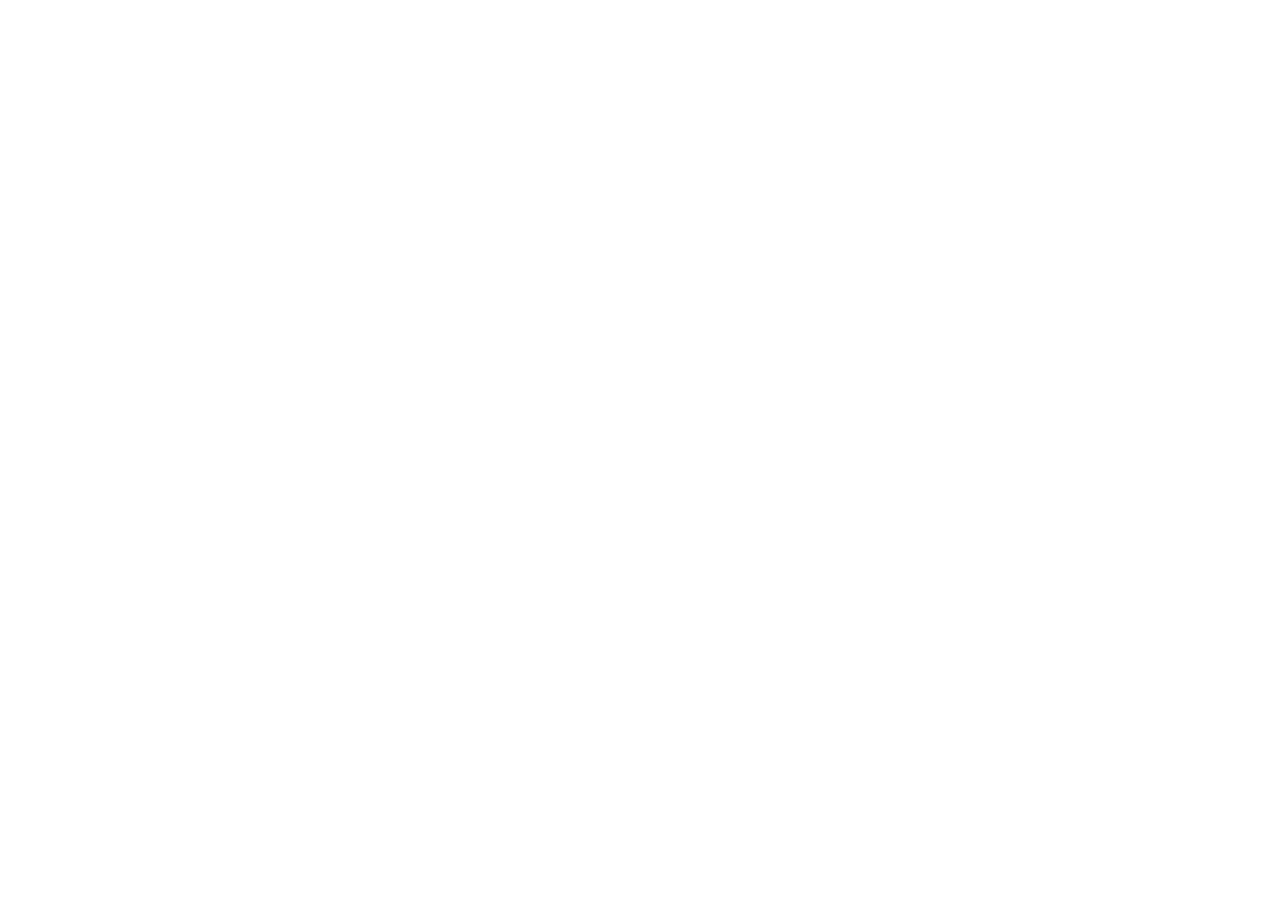
==== about.html @ 6db09e7f "Add files via upload" ====
<!DOCTYPE html>
<html lang="en">
<head>
	<!-- Global site tag (gtag.js) - Google Analytics -->
	<script>
		(function(i,s,o,g,r,a,m){i['GoogleAnalyticsObject']=r;i[r]=i[r]||function(){
		(i[r].q=i[r].q||[]).push(arguments)},i[r].l=1*new Date();a=s.createElement(o),
		m=s.getElementsByTagName(o)[0];a.async=1;a.src=g;m.parentNode.insertBefore(a,m)
		})(window,document,'script','https://www.google-analytics.com/analytics.js','ga');
		
		ga('create', 'code_here', 'auto');
		ga('send', 'pageview');
	</script>
    
    <title>Montoya - Creative Portfolio Template</title>
    <meta name="viewport" content="width=device-width, initial-scale=1.0" />
    <meta name="description" content="Download the best Creative Portfolio HTML Template in 2024" />
    <meta name="author" content="ClaPat Studio">
    <meta charset="UTF-8" />    
    <link rel="icon" type="image/ico" href="favicon.ico" />
    <link href="style.css" rel="stylesheet" />
    <link href="css/all.min.css" rel="stylesheet" />
    <link href="https://fonts.googleapis.com/css?family=Poppins:300,400,500,600,700" rel="stylesheet">
    <link href="https://fonts.googleapis.com/css2?family=Six+Caps&display=swap" rel="stylesheet">  
   
</head>


<body class="hidden hidden-ball smooth-scroll rounded-borders" data-primary-color="#8c6144">

	
	<main>		
        <!-- Preloader -->
        <div class="preloader-wrap" data-centerLine="Loading">
            <div class="outer">
                <div class="inner">                    
                    <div class="trackbar">
                    	<div class="preloader-intro">
                        	<span>Loading</span>
                        </div>
                        <div class="loadbar"></div>
                        <div class="percentage-wrapper"><div class="percentage" id="precent"></div></div>
                    </div>
                    
                    <div class="percentage-intro">Please wait, content is loading</div>                     
                </div>
            </div>
        </div>
        <!--/Preloader -->    
        
        <div class="cd-index cd-main-content">
    
        <!-- Page Content -->
        <div id="clapat-page-content" class="light-content" data-bgcolor="#0c0c0c">
            
            <!-- Header -->
            <header class="fullscreen-menu invert-header" data-menucolor="#0c0c0c">
                <div id="header-container">
                
                
                <!-- Logo -->
                <div id="logo" class="hide-ball">
                    <a class="ajax-link" data-type="page-transition" href="index.html">
                        <img class="black-logo" src="images/logo.png" alt="ClaPat Logo">
                        <img class="white-logo" src="images/logo-white.png" alt="ClaPat Logo">
                    </a>
                </div>
                <!--/Logo -->
                            
                
                <!-- Navigation -->
                <nav> 
                	<div class="nav-height">
                        <div class="outer">
                            <div class="inner">           
                                <ul data-breakpoint="10025" class="flexnav">
                                    <li class="link menu-timeline"><a class="" href="#"><div class="before-span"><span data-hover="Portfolio">Portfolio</span></div></a>
                                        <ul>
                                            <li><a class="ajax-link" href="index.html" data-type="page-transition">Overlapping Gallery</a></li>
                                            <li><a class="ajax-link" href="index-showcase-grid.html" data-type="page-transition">Portfolio Grid</a></li>
                                            <li><a class="ajax-link" href="index-showcase-gallery.html" data-type="page-transition">Archive Gallery</a></li> 
                                        </ul>
                                    </li>
                                    <li class="link menu-timeline"><a class="ajax-link active" data-type="page-transition" href="about.html"><div class="before-span"><span data-hover="About">About</span></div></a></li>
                                    <li class="link menu-timeline"><a class="ajax-link" data-type="page-transition" href="contact.html"><div class="before-span"><span data-hover="Contact">Contact</span></div></a></li>
                                    <li class="link menu-timeline"><a class="" href="#"><div class="before-span"><span data-hover="More">More</span></div></a>
                                        <ul>
                                            <li><a class="ajax-link" href="typography.html" data-type="page-transition">Typography</a></li>                                         
                                            <li><a class="ajax-link" href="multimedia.html" data-type="page-transition">Multimedia</a></li>
                                            <li><a class="ajax-link" href="shortcodes.html" data-type="page-transition">Shortcodes</a></li>
                                        </ul>
                                    </li>
                                </ul>            
                            </div>
                        </div> 
                    </div>          
                </nav>
                <!--/Navigation -->
                
                
                <!-- Menu Burger -->
                <div class="button-wrap right menu burger-lines">
                    <div class="icon-wrap parallax-wrap">
                        <div class="button-icon parallax-element">
                            <div id="burger-wrapper">
                                <div id="menu-burger">
                                    <span></span>
                                    <span></span>
                                    <span></span>
                                </div>
                            </div>
                        </div>
                    </div>
                    <div class="button-text sticky right"><span data-hover="Menu">Menu</span></div> 
                </div>
                <!--/Menu Burger -->
            
                </div>
            </header>
            <!--/Header -->
            
            
            
            <!-- Content Scroll -->
            <div id="content-scroll">
            
            
                <!-- Main -->
                <div id="main">
                
                    <!-- Hero Section -->
                    <div id="hero">
                        <div id="hero-styles">
                            <div id="hero-caption" class="content-full-width parallax-scroll-caption text-align-center height-title">
                                <div class="inner">                                    
                                    <h1 class="hero-title caption-timeline primary-font-title"><span>Our Studio</span></h1>
                                    <div class="hero-subtitle caption-timeline">
                                    	<span>WE ARE A CREATIVE STUDIO, SPECIALIZED IN STRATEGY, BRANDING <br class="destroy"> DESIGN, AND DEVELOPMENT. OUR WORK IS ALWAYS AT THE INTERSECTION <br class="destroy"> OF DESIGN AND TECHNOLOGY.</span>
                                    </div>                                   
                                </div>
                            </div>
                            <div id="hero-footer">
                            	<div class="hero-footer-left">
                                	<div class="button-wrap right scroll-down">
                                        <div class="icon-wrap parallax-wrap">
                                            <div class="button-icon parallax-element">
                                                <i class="fa-solid fa-angle-down"></i>
                                            </div>
                                        </div>
                                        <div class="button-text sticky right"><span data-hover="Scroll to Explore">Scroll to Explore</span></div> 
                                    </div>
                                </div>
                                <div class="hero-footer-right">
                    				<div id="info-text">Our Short Story</div>
                                </div>
                            </div>                                  
                        </div>
                    </div>                      
                    <!--/Hero Section -->   
                         
                    
                    <!-- Main Content -->
                    <div id="main-content">
                        <!-- Main Page Content -->
                        <div id="main-page-content" class="content-max-width">
                            
                            
                            <!-- Row -->
                            <div class="content-row dark-section" data-bgcolor="#0c0c0c">
                            
                            	<div class="clipped-image-wrapper">
                                
                                	<div class="clipped-image-pin">                                    	
                                        <div class="clipped-image">
                                            <img src="images/about.jpg" alt="Image Title">
                                            <div class="content-video-wrapper">
                                                <video loop muted playsinline class="bgvid">
                                                    <source src="images/about.mp4" type="video/mp4">
                                                </video>
                                            </div>
                                            <div class="clipped-image-gradient"></div>
                                        </div>
                                    </div>
                                    
                                    <div class="clipped-image-content text-align-center content-full-width">
                                		
                                        
                                    </div>
                                
                                </div>
                                
                            </div> 
                            <!--/Row -->
                            
                            
                            <!-- Row -->
                            <div class="content-row text-align-center dark-section" data-bgcolor="#0c0c0c">
                            
                            
                            	<div class="move-thumbs-wrapper">
                                
                                	<div class="start-thumbs-caption">
                                    	<h2 class="primary-font-title big-title has-mask-fill">Recognitions</h2>
                                        <p>OUR PRESTIGIOUS DESIGN AWARDS</p>
                                    </div>
                                
                                    
                                            
                                    <div class="start-thumbs-wrapper">
                                    
                                        <div class="start-move-thumb" data-start="top 120%" data-stop="600%">
                                            <div class="move-thumb-inner">                                                    
                                                <div class="section-image">
                                                    <img src="images/aw01.jpg" class="item-image" alt="">
                                                </div>
                                            </div>
                                        </div>
                                        
                                        <div class="start-move-thumb" data-start="top 90%" data-stop="1100%">
                                            <div class="move-thumb-inner">                                                    
                                                <div class="section-image">
                                                    <img src="images/aw02.jpg" class="item-image" alt="">
                                                </div>
                                            </div>
                                        </div>
                                        
                                        <div class="start-move-thumb" data-start="top 90%" data-stop="400%">
                                            <div class="move-thumb-inner">                                                    
                                                <div class="section-image">
                                                    <img src="images/aw03.jpg" class="item-image" alt="">
                                                </div>
                                            </div>
                                        </div>
                                        
                                        <div class="start-move-thumb" data-start="top 120%" data-stop="600%">
                                            <div class="move-thumb-inner">                                                    
                                                <div class="section-image">
                                                    <img src="images/aw04.jpg" class="item-image" alt="">
                                                </div>
                                            </div>
                                        </div>                                        
                                        
                                        <div class="start-move-thumb" data-start="top 100%" data-stop="750%">
                                            <div class="move-thumb-inner">                                                    
                                                <div class="section-image">
                                                    <img src="images/aw05.jpg" class="item-image" alt="">
                                                </div>
                                            </div>
                                        </div>
                                                                                
                                        <div class="start-move-thumb" data-start="top 40%" data-stop="300%">
                                            <div class="move-thumb-inner">                                                    
                                                <div class="section-image">
                                                    <img src="images/aw06.jpg" class="item-image" alt="">
                                                </div>
                                            </div>
                                        </div>
                                    
                                    </div>
                                    
                                    
                                    <div class="end-thumbs-wrapper">
                                        <div class="end-move-thumb"></div>
                                        <div class="end-move-thumb"></div>
                                        <div class="end-move-thumb"></div>
                                        <div class="end-move-thumb"></div>
                                        <div class="end-move-thumb"></div>
                                        <div class="end-move-thumb"></div>
                                    </div>
                                    
                                </div>
                                
                                
                            </div> 
                            <!--/Row -->
                            
                            
                            
                            <!-- Row -->
                            <div class="content-row full row_padding_left row_padding_right row_padding_bottom text-align-center dark-section" data-bgcolor="#0c0c0c">
                                
                                <hr><hr><hr class="destroy">
                                <h2 class="big-title primary-font-title no-margins has-mask-fill">More Awards</h2>
                                <hr><hr><hr><hr class="destroy">
                                
                                <!-- Flex Lists --> 
                                <ul class="flex-lists-wrapper">                                                            
                                    <li class="flex-list link has-animation">
                                        <span class="flex-list-left">Awwwards</span>
                                        <span class="flex-list-center">Developer Award, Site of the Day, Honorable Mention</span>
                                        <span class="flex-list-right">x08 Awards</span>
                                    </li>
                                    <li class="flex-list link has-animation">
                                        <span class="flex-list-left">CSS Design Awards</span>
                                        <span class="flex-list-center">Website of the Day, Special Kudos</span>
                                        <span class="flex-list-right">x06 Awards</span>
                                    </li>
                                    <li class="flex-list link has-animation">
                                    	<span class="flex-list-left">Behance</span>
                                        <span class="flex-list-center">Featured UX/UI and XD Design</span>
                                        <span class="flex-list-right">x04 Awards</span>
                                    </li>
                                    <li class="flex-list link has-animation">
                                        <span class="flex-list-left">CSS Light</span>
                                        <span class="flex-list-center">Featured Website, Featured Design</span>
                                        <span class="flex-list-right">x12 Awards</span>
                                    </li>
                                    <li class="flex-list link has-animation">
                                        <span class="flex-list-left">FWA Awards</span>
                                        <span class="flex-list-center">FWA of the day, FWA of the month</span>
                                        <span class="flex-list-right">x04 Awards</span>
                                    </li>
                                    <li class="flex-list link has-animation">
                                        <span class="flex-list-left">One Page Love</span>
                                        <span class="flex-list-center">Site of the Day</span>
                                        <span class="flex-list-right">x10 Awards</span>
                                    </li>
                                    <li class="flex-list link has-animation">
                                        <span class="flex-list-left">SiteInspire</span>
                                        <span class="flex-list-center">Featured Website</span>
                                        <span class="flex-list-right">x08 Awards</span>
                                    </li>
                                    <li class="flex-list link has-animation">
                                        <span class="flex-list-left">CSS Winner</span>
                                        <span class="flex-list-center">Site of the Day, Special Mention</span>
                                        <span class="flex-list-right">x12 Awards</span>
                                    </li>                        
                                </ul>
                                
                                <hr class="destroy">
                            
                            </div> 
                            <!--/Row -->
							
							
                            
                        
                        
                            <!-- Row -->
                            <div class="content-row row_padding_top row_padding_bottom light-section change-header-color has-clip-path" data-bgcolor="#fff">
                                
                                <hr class="destroy"><hr class="destroy">
                                
								
								<div class="pinned-section">
                                    <div class="pinned-element left">
                                        <h2 class="big-title primary-font-title no-margins"><span class="has-mask-fill">Our</span><br><span class="has-mask-fill">Services</span></h2>
                                    </div>
                                    
                                    <div class="scrolling-element right">
                                    	<dl class="accordion has-animation">
											<dt>
												<span class="link"><div>Web Design</div></span>
												<div class="acc-icon-wrap parallax-wrap">
													<div class="acc-button-icon parallax-element">
														<i class="fa fa-arrow-right"></i>
													</div>
												</div>
											</dt>
											<dd class="accordion-content">We create stunning and user-friendly websites that make a lasting impression and drive conversions.</dd>

											<dt>
												<span class="link"><div>Mobile App Development</div></span>
												<div class="acc-icon-wrap parallax-wrap">
													<div class="acc-button-icon parallax-element">
														<i class="fa fa-arrow-right"></i>
													</div>
												</div>
											</dt>
											<dd class="accordion-content">Our team crafts innovative and feature-rich mobile applications that cater to the needs of modern users.</dd>

											<dt>
												<span class="link"><div>E-Commerce Solutions</div></span>
												<div class="acc-icon-wrap parallax-wrap">
													<div class="acc-button-icon parallax-element">
														<i class="fa fa-arrow-right"></i>
													</div>
												</div>
											</dt>
											<dd class="accordion-content">We build seamless online shopping experiences that empower businesses to reach customers globally.</dd>

											<dt>
												<span class="link"><div>Digital Marketing</div></span>
												<div class="acc-icon-wrap parallax-wrap">
													<div class="acc-button-icon parallax-element">
														<i class="fa fa-arrow-right"></i>
													</div>
												</div>
											</dt>
											<dd class="accordion-content">Our strategic digital marketing campaigns help businesses amplify their online presence and achieve their growth goals.</dd>

											<dt>
												<span class="link"><div>UI/UX Design</div></span>
												<div class="acc-icon-wrap parallax-wrap">
													<div class="acc-button-icon parallax-element">
														<i class="fa fa-arrow-right"></i>
													</div>
												</div>
											</dt>
											<dd class="accordion-content">We design intuitive and visually appealing user interfaces that enhance user experiences and streamline interactions.</dd>

											<dt>
												<span class="link"><div>Brand Strategy</div></span>
												<div class="acc-icon-wrap parallax-wrap">
													<div class="acc-button-icon parallax-element">
														<i class="fa fa-arrow-right"></i>
													</div>
												</div>
											</dt>
											<dd class="accordion-content"> Our brand strategists develop strong and compelling brand identities that resonate with target audiences.</dd>

											<dt>
												<span class="link"><div>SEO Optimization</div></span>
												<div class="acc-icon-wrap parallax-wrap">
													<div class="acc-button-icon parallax-element">
														<i class="fa fa-arrow-right"></i>
													</div>
												</div>
											</dt>
											<dd class="accordion-content">We optimize websites to improve search engine visibility, driving organic traffic and increasing online visibility.</dd>

											<dt>
												<span class="link"><div>Social Media Management</div></span>
												<div class="acc-icon-wrap parallax-wrap">
													<div class="acc-button-icon parallax-element">
														<i class="fa fa-arrow-right"></i>
													</div>
												</div>
											</dt>
											<dd class="accordion-content">Our social media experts manage and curate engaging content, fostering meaningful connections with audiences.</dd>

											<dt>
												<span class="link"><div>Content Creation</div></span>
												<div class="acc-icon-wrap parallax-wrap">
													<div class="acc-button-icon parallax-element">
														<i class="fa fa-arrow-right"></i>
													</div>
												</div>
											</dt>
											<dd class="accordion-content">Our creative team produces compelling and impactful content that tells your brand's story and captivates your audience.</dd>

											<dt>
												<span class="link"><div>Data Analytics</div></span>
												<div class="acc-icon-wrap parallax-wrap">
													<div class="acc-button-icon parallax-element">
														<i class="fa fa-arrow-right"></i>
													</div>
												</div>
											</dt>
											<dd class="accordion-content">We analyze data to uncover valuable insights and guide data-driven decision-making for business growth and success.</dd>
                                    	</dl>    
                                    </div>
                                </div>
                                
                               <hr class="destroy">
                                
                            </div> 
                            <!--/Row -->
                           
                           
                            <!-- Row -->
                            <div class="content-row full row_padding_top row_padding_left row_padding_right text-align-center dark-section" data-bgcolor="#0c0c0c">
                            
                            	<h2 class="big-title primary-font-title"><span class="has-mask-fill">Collaborators</span></h2>
                                <p>WE DEVELOP GORGEOUS AND MEMORABLE <br class="destroy"> PROJECTS FOR OUR CLIENTS.</p>
                                <hr><hr>
                                
                                
                            
                            </div> 
                            <!--/Row -->
                            
                            
                            <!-- Row -->
                            <div class="content-row full row_padding_bottom dark-section" data-bgcolor="#0c0c0c">
                            
                                <div class="moving-gallery bw-gallery">
                                    <ul class="wrapper-gallery">
                                        <li class="link">
                                            <a target="_blank" href="https://www.clapat.com/"><img src="images/client-05.png" alt="client"></a>
                                            <div class="moving-gallery-caption">Karioca Studio</div>                                          
                                        </li>
                                        <li class="link">
                                            <a target="_blank" href="https://www.clapat.com/"><img src="images/client-01.png" alt="client"></a>
                                            <div class="moving-gallery-caption">Andre</div>                                          
                                        </li>
                                        <li class="link">
                                            <a target="_blank" href="https://www.clapat.com/"><img src="images/client-02.png" alt="client"></a>
                                            <div class="moving-gallery-caption">Mattey Webber</div>               
                                        </li>
                                        <li class="link">
                                            <a target="_blank" href="https://www.clapat.com/"><img src="images/client-03.png" alt="client"></a>
                                            <div class="moving-gallery-caption">ClaPat Themes</div>                   
                                        </li>
                                        <li class="link">
                                            <a target="_blank" href="https://www.clapat.com/"><img src="images/client-04.png" alt="client"></a>
                                            <div class="moving-gallery-caption">California</div>                   
                                        </li>
                                    </ul>
                                </div>
                                
                                <div class="moving-gallery fw-gallery">
                                    <ul class="wrapper-gallery">
                                        <li class="link">
                                            <a target="_blank" href="https://www.clapat.com/"><img src="images/client-08.png" alt="client"></a>
                                            <div class="moving-gallery-caption">Rare View</div>                                              
                                        </li>
                                        <li class="link">
                                            <a target="_blank" href="https://www.clapat.com/"><img src="images/client-05.png" alt="client"></a>
                                            <div class="moving-gallery-caption">Karioca Studio</div>                                              
                                        </li>
                                        <li class="link">
                                            <a target="_blank" href="https://www.clapat.com/"><img src="images/client-06.png" alt="client"></a>
                                            <div class="moving-gallery-caption">Tetris</div>                   
                                        </li>
                                        <li class="link">
                                            <a target="_blank" href="https://www.clapat.com/"><img src="images/client-07.png" alt="client"></a>
                                            <div class="moving-gallery-caption">Harington</div>                   
                                        </li>
                                        <li class="link">
                                            <a target="_blank" href="https://www.clapat.com/"><img src="images/client-08.png" alt="client"></a>
                                            <div class="moving-gallery-caption">Rare View</div>                   
                                        </li>
                                    </ul>
                                </div>
                            
                            </div> 
                            <!--/Row -->
                            
                            
                            <!-- Row -->
                            <div class="content-row full row_padding_top row_padding_bottom dark-section" data-bgcolor="#0c0c0c">
                                
								<ul class="team-members-list" data-fx="1">
                                    <li class="link has-hover-image" data-img="images/team1.jpg">
                                        <div class="team-member has-animation"><span>Since 2010</span><div class="primary-font-title">Tom Harrison</div><span>Web Designer</span></div>
                                    </li>
                                    <li class="link has-hover-image" data-img="images/team2.jpg">
                                        <div class="team-member has-animation"><span>Since 2012</span><div class="primary-font-title">Ricky Romano</div><span>UX Designer</span></div>
                                    </li>
                                    <li class="link has-hover-image" data-img="images/team3.jpg">
                                        <div class="team-member has-animation"><span>Since 2014</span><div class="primary-font-title">Jane Reeves</div><span>Art Director</span></div>
                                    </li>
                                    <li class="link has-hover-image" data-img="images/team4.jpg">
                                        <div class="team-member has-animation"><span>Since 2016</span><div class="primary-font-title">Billy Craft</div><span>Developer</span></div>
                                    </li>
                                    <li class="link has-hover-image" data-img="images/team5.jpg">
                                        <div class="team-member has-animation"><span>Since 2018</span><div class="primary-font-title">Cheryl Mezines</div><span>Support Guy</span></div>
                                    </li>
                                </ul>
                                
                            </div> 
                            <!--/Row -->
                            
                            
                            
                            
                        
                        </div>
                        <!--/Main Page Content -->
                        
                        <!-- Page Navigation --> 
                        <div id="page-nav">
                            <div class="page-nav-wrap">
                                <div class="page-nav-caption content-full-width text-align-center height-title">                                 
                                    <div class="inner">
                                    	<div class="next-hero-subtitle caption-timeline"><span>CONTACT US AND LET'S BRING YOUR VISION TO LIFE</span></div>
                                        <a class="page-title next-ajax-link-page" data-type="page-transition" data-centerline="Say Hey" href="contact.html">
                                            <div class="next-hero-title primary-font-title caption-timeline"><span>Contact</span></div>
                                        </a>                                        
                                    </div>               
                                </div>
                            </div>
                        </div>      
                        <!--/Page Navigation -->
                        
                                
                    </div>
                    <!--/Main Content --> 
                
                </div>
                <!--/Main -->
                
                <!-- Footer -->
                <footer class="hidden">        	
                    <div id="footer-container">
                        
                        <div id="backtotop" class="button-wrap left">
                            <div class="icon-wrap parallax-wrap">
                                <div class="button-icon parallax-element">
                                    <i class="fa-solid fa-angle-up"></i>
                                </div>
                            </div>
                            <div class="button-text sticky left"><span data-hover="Back Top">Back Top</span></div> 
                        </div>
                        
                        <div class="footer-middle">
                            <div class="copyright">2024 © <a class="link" target="_blank" href="https://www.clapat.com/">ClaPat</a>. All rights reserved.</div>
                        </div>
                        
                        <div class="socials-wrap">            	
                            <div class="socials-icon"><i class="fa-solid fa-share-nodes"></i></div>
                            <div class="socials-text">Follow Us</div>
                            <ul class="socials">
                                <li><span class="parallax-wrap"><a class="parallax-element" href="https://www.dribbble.com/clapat" target="_blank">Db</a></span></li>
                                <li><span class="parallax-wrap"><a class="parallax-element" href="https://www.twitter.com/clapatdesign" target="_blank">Tw</a></span></li>
                                <li><span class="parallax-wrap"><a class="parallax-element" href="https://www.behance.com/clapat" target="_blank">Be</a></span></li>
                                <li><span class="parallax-wrap"><a class="parallax-element" href="https://www.facebook.com/clapat.ro" target="_blank">Fb</a></span></li>
                                <li><span class="parallax-wrap"><a class="parallax-element" href="https://www.instagram.com/clapat.themes/">In</a></span></li>
                            </ul>                
                        </div>
                        
                    </div>
                </footer>
                <!--/Footer -->
            
        
        	</div>
            <!--/Content Scroll -->
            
            
            <div id="app"></div>
            
            
		</div>    
        <!--/Page Content -->
    
		</div>
	</main>
    
    
    
    
    <div class="cd-cover-layer"></div>
    <div id="magic-cursor">
        <div id="ball">
        	<div id="ball-drag-x"></div>
            <div id="ball-drag-y"></div>
        	<div id="ball-loader"></div>
        </div>
    </div>
    <div id="clone-image">
    	<div class="hero-translate"></div>
    </div>
    <div id="rotate-device"></div>
    
    
		
    <script src="js/jquery.min.js"></script>       
    <script src="https://cdnjs.cloudflare.com/ajax/libs/gsap/3.11.4/gsap.min.js"></script>
	<script src="https://cdnjs.cloudflare.com/ajax/libs/gsap/3.11.4/ScrollTrigger.min.js"></script>
    <script src="https://cdnjs.cloudflare.com/ajax/libs/gsap/3.11.4/Flip.min.js"></script>    
    <script src='https://cdnjs.cloudflare.com/ajax/libs/three.js/r128/three.min.js'></script>
	<script src='https://cdnjs.cloudflare.com/ajax/libs/jquery.imagesloaded/5.0.0/imagesloaded.pkgd.min.js'></script>
	<script src='https://cdnjs.cloudflare.com/ajax/libs/smooth-scrollbar/8.4.0/smooth-scrollbar.js'></script>
	<script src="https://maps.googleapis.com/maps/api/js?key=AIzaSyCpK1sWi3J3EbUOkF_K4-UHzi285HyFX5M&sensor=false"></script>
    
    <script src="js/clapat.js"></script>
	<script src="js/plugins.js"></script>
    
    <script src="js/common.js"></script>
    <script src="js/contact.js"></script>
    <script src="js/scripts.js"></script>



</body>

</html>
---- style.css ----
/*------------------------------------------------------------------
Project:	Serano - Creative Portfolio Template
Version:	1.0
Last change:	15/08/2022
Assigned to:	www.ClaPat.com 
Primary use:	Showcase Portfolio 
-------------------------------------------------------------------*/

@import url("css/content.css");
@import url("css/showcase.css");
@import url("css/shortcodes.css");
@import url("css/assets.css");

/*------------------------------------------------------------------

01. General Styles
02. Magic Cursor
03. Page Preloader
04. Header Elements
05. Main Content 
06. Footer Elements
07. Responsive Media Querries

-------------------------------------------------------------------*/

	
/*--------------------------------------------------
	01. General Settings
---------------------------------------------------*/

	html,body{
		font-family: 'Poppins', sans-serif;
		font-weight: 400;
		font-size:16px;
		height:100%;
		width:100%;
		color:#444;
		background-color:#fff;
		user-select: none; /* supported by Chrome and Opera */
		-webkit-user-select: none; /* Safari */
		-khtml-user-select: none; /* Konqueror HTML */
		-moz-user-select: none; /* Firefox */
		-ms-user-select: none; /* Internet Explorer/Edge */		
	}
	
	html {
		box-sizing: border-box;
		margin-right: 0px!important;
		overflow: visible!important;
	}
	
	body {
		overflow: hidden;
		overflow-y:scroll;
		-webkit-transition: opacity 0.2s ease-in-out 0.2s;
		transition: opacity 0.2s ease-in-out 0.2s;
	}
	
	body.smooth-scroll {
		overflow:hidden;
	}
	
	body.has-slider {
		overflow:hidden;
	}
	
	body.hidden {
		opacity:0;
	}
	
	main111 {
		-webkit-transition: background 0.5s ease-in-out 0s;
		transition: background 0.5s ease-in-out 0s;
	}
	
	html, body, div, span, applet, object, iframe, h1, h2, h3, h4, h5, h6, p, blockquote, pre, a, abbr, acronym, address, big, cite, code, del, dfn, em, font, ins, kbd, q, s, samp, small, strike, strong, sub, sup, tt, var, dl, dt, dd, ol, ul, li, fieldset, form, label, legend, table, caption, tbody, tfoot, thead, tr, th, td {
		border: 0;
		margin: 0;
		outline: 0;
		padding: 0;
		vertical-align: baseline;
	}
	
	article,
	aside,
	details,
	figcaption,
	footer,
	header,
	hgroup,
	nav,
	section {
		display: block;
	}
	
	audio {
		display: inline-block;
		max-width: 100%;
	}	
	
	address {
		font-style: italic;
		margin-bottom: 24px;
	}
	
	abbr[title] {
		border-bottom: 1px dotted #2b2b2b;
		cursor: help;
	}
	
	b,
	strong {
		font-weight: 600;
		color:#000;
	}
	
	.light-content b, .light-content strong, .dark-section b, .dark-section strong {
		font-weight: 600;
		color:#fff;
	}
	
	.light-content .light-section b, .light-content .light-section strong {
		font-weight: 600;
		color:#000;
	}
	
	cite,
	dfn,
	em,
	i {
		font-style: italic;
	}
	
	mark, ins {
		background: none repeat scroll 0 0 #000;
		text-decoration: none;
		color: #fff;
		padding: 2px 8px;
		display: inline-block;
		border-radius: 2px;
	}
	
	.light-content mark, .light-content ins, .dark-section mark, .dark-section ins {
		background: none repeat scroll 0 0 #fff;
		color:#000;
	}
	
	.light-content .light-section mark, .light-content .light-section ins {
		background: none repeat scroll 0 0 #111;
		color:#fff;
	}
	
	code,
	kbd,
	tt,
	var,
	samp,
	pre {
		font-family: monospace, serif;
		font-size: 15px;
		-webkit-hyphens: none;
		-moz-hyphens:    none;
		-ms-hyphens:     none;
		hyphens:         none;
		line-height: 1.6;
	}
	
	pre {
		-webkit-box-sizing: border-box;
		-moz-box-sizing:    border-box;
		box-sizing:         border-box;
		margin-bottom: 24px;
		max-width: 100%;
		overflow: auto;
		padding: 12px;
		white-space: pre;
		white-space: pre-wrap;
		word-wrap: break-word;
		background-color:rgba(0,0,0,0.05)
	}
	
	.light-content pre, .dark-section pre {
		background-color:rgba(255,255,255,0.05);
		color:#fff;
	}
	
	.light-content .light-section pre {
		background-color:rgba(0,0,0,0.05);
		color:#000;
	}
	
	blockquote,
	q {
		-webkit-hyphens: none;
		-moz-hyphens:    none;
		-ms-hyphens:     none;
		hyphens:         none;
		quotes: none;
	}
	
	blockquote:before,
	blockquote:after,
	q:before,
	q:after {
		content: "";
		content: none;
	}
	
	blockquote {
		color: #000;
		line-height: 1.6;
		font-size: 1.5rem;
		margin-bottom: 2.1875rem;
		font-weight: 500;
		padding-left: 3.5rem;
		margin: 0 0 1.5625rem;
		position:relative;
	}
	
	.light-content blockquote, .dark-section blockquote {
		color: #fff;
	}
	
	.light-content .light-section blockquote {
		color: #000;
	}
	
	blockquote::before {
		content: "\275D";
		position: absolute;
		left: 0;
		top: 5px;
		line-height: 1;
		font-size: 3rem;
		font-weight: 500;
	}
	
	blockquote cite,
	blockquote small {
		color: #2b2b2b;
		font-size: 16px;
		font-weight: 400;
		line-height: 1.5;
	}
	
	.light-content blockquote cite, .light-content blockquote small {
		color:#fff;
	}
	
	blockquote em,
	blockquote i,
	blockquote cite {
		font-style: normal;
	}
	
	blockquote strong,
	blockquote b {
		font-weight: 600;
	}
	
	small {
		font-size: smaller;
	}
	
	big {
		font-size: 125%;
	}
	
	sup,
	sub {
		font-size: 75%;
		height: 0;
		line-height: 0;
		position: relative;
		vertical-align: baseline;
	}
	
	sup {
		bottom: 1ex;
	}
	
	sub {
		top: .5ex;
	}
	
	dl {
		margin-bottom: 24px;
	}
	
	dt {
		font-weight: bold;
	}
	
	dd {
		margin-bottom: 24px;
	}
	
	ul,
	ol {
		list-style: none;
		margin: 0 0 24px 20px;
	}
	
	ul,
	ol {
		list-style: none;
		margin:20px 0 25px 20px;
	}
	
	ul {
		list-style: disc;
	}
	
	ol {
		list-style: decimal;
	}
	
	li > ul,
	li > ol {
		margin: 20px 0px 15px 25px;
	}
	
	li {
		line-height: 20px;
		color:#444;
		margin-bottom:25px;
	}
	
	.light-content li, .dark-section li {
		color: #ccc;
	}
	
	.light-content .light-section li {
		color: #444;
	}
	
	figure {
		margin:0;
		position:relative;
		display: block;
	}
	
	figure.has-parallax {		
		overflow:hidden;
	}
	
	.full figure.has-parallax {		
		overflow:hidden;
		height:100vh;
	}
	
	figure img {
		max-width:100%;
	}
	
	.has-parallax-content > img, .has-parallax > img {
		width:100%;
		height: 100%;
		position:absolute;
		display:block;
		object-position: center; 
		object-fit: cover;
	}
	
	figcaption {
		background-color: rgba(0,0,0,0.3);
		bottom: 0px;
		color: #fff;
		font-weight:400;
		font-size: 10px;
		padding: 5px 10px;
		position: absolute;
		right: 0px;
		z-index: 10;
		border-radius:0;
	}
	
	fieldset {
		border: 1px solid rgba(0, 0, 0, 0.1);
		margin: 0 0 24px;
		padding: 0;
	}
	
	legend {
		white-space: normal;
	}
	
	button,	input {
		line-height: normal;
	}
	
	input,
	textarea {
		background-image: -webkit-linear-gradient(hsla(0,0%,100%,0), hsla(0,0%,100%,0)); /* Removing the inner shadow, rounded corners on iOS inputs */
	}
	
	button, html input[type="button"], input[type="reset"], input[type="submit"] {
		cursor: pointer;
	}
	
	button[disabled],
	input[disabled] {
		cursor: default;
	}
	
	input[type="checkbox"],
	input[type="radio"] {
		padding: 0;
	}
	
	input[type="search"] {
		-webkit-appearance: textfield;
	}
	
	input[type="search"]::-webkit-search-decoration {
		-webkit-appearance: none;
	}
	
	button::-moz-focus-inner, input::-moz-focus-inner {
		border: 0;
		padding: 0;
	}
	
	textarea {
		overflow: auto;
		vertical-align: top;
	}
	
	table {
		border-collapse: separate;
		border-spacing: 0;
		border-width: 1px 0 0 1px;
		margin-bottom: 24px;	
		width: 100%;
		color:#444;
	}
	
	thead, .light-content .light-section thead {
		background-color:rgba(0,0,0,1);
		color:#fff;
	}
	
	.light-content thead, .dark-section thead {
		background-color:rgba(255,255,255,1);
	}
	
	thead tr, .light-content .light-section thead tr {
		color:#fff;
	}
	
	.light-content thead tr, .dark-section thead tr {
		color:#000;
	}
	
	tr, .light-content .light-section tr {
		color:#444;
	}
	
	.light-content tr, .dark-section tr{
    	color:#CCC;
	}
	
	tr:nth-child(2n), .light-content .light-section tr:nth-child(2n) {
    	background-color:rgba(0,0,0,0.05);
	}
	
	.light-content tr:nth-child(2n), .dark-section tr:nth-child(2n){
    	background-color:rgba(255,255,255,0.1);
	}
	
	caption, th, td {
		font-weight: normal;
		text-align: left;
	}
	
	th {
		border-width: 0 1px 1px 0;
		padding: 10px;
	}
	
	td {
		border-width: 0 1px 1px 0;
		padding: 10px;
	}
	
	del {
		color: #767676;
	}
	
	hr {
		border: 0;
		height: 28px;
		width:100%;
		float:none;
		margin:0;
		display:inline-block;
		opacity: 1!important;
		-webkit-transition: translateY(0px)!important;
		transform: translateY(0px)!important;
	}
	
	hr.animated-line {
		height:1px;		
		padding-top:20px;
		padding-bottom:20px;
	}
	
	hr.animated-line:before {
		content: ""; 
		display: block; 
		width:0;
		height:1px;
		background:rgba(0,0,0,0.1);
	}
	
	.light-content hr.animated-line:before, .dark-section hr.animated-line:before {
		background:rgba(255,255,255,0.15);
	}
	
	.light-content .light-section hr.animated-line:before {
		background:rgba(0,0,0,0.1);
	}
	
	hr.animated.animated-line:before {
		width:100%;
		-webkit-transition: width 0.7s ease-in-out 0.1s;
		transition: width 0.7s ease-in-out 0.1s;
	}
	
	hr:after {
		clear: both;
		content: " ";
		display: block;
		height: 0;
		visibility: hidden;
	}
	
	::selection {
		background: #000;
		color: #fff;
		text-shadow: none;
	}
	
	::-moz-selection {
		background: #000;
		color: #fff;
		text-shadow: none;
	}
	
	img {
		border: 0 none;
		max-width: 100%;
		vertical-align: middle;
		height:auto;
	}
		
	h1, h2, h3, h4, h5, h6 {		
		font-family:inherit;
		font-weight:500;
		color:#000;
		margin-bottom:20px;
	}
	
	.primary-font-title {
		font-family: 'Six Caps', sans-serif;
		text-transform:lowercase;
		font-weight:500;
	}
	
	.big-title {
		font-size: calc(1rem + 8vw);
  		line-height: calc(1rem + 7.5vw);
	}
	
	.fixed-title {
		font-size: calc(1rem + 8vw);
  		line-height: calc(1rem + 7.5vw);
		margin-bottom:100vh;
		display: flex;
		align-items: center;
		justify-content: center;
		height: 100vh;
	}
	
	.fixed-title.primary-font-title {
		font-size: calc(1rem + 24.15vw);
		line-height: calc(1rem + 22vw);
	}
	
	.fixed-title div {
		display:inline-block;		
		white-space: nowrap;
	}
	
	.fixed-title span {
		display: block;
		opacity:0.1;
		margin-top:0;
		min-width:3rem;
		box-sizing:border-box;
		display:inline-block;
		transform-origin: bottom center;
	}
	
	
	h1{
		font-size: calc(1rem + 4.15vw);
		line-height: calc(1rem + 4.5vw);
	}
	
	h2{
		font-size: calc(1rem + 3vw);
		line-height: calc(1rem + 3.5vw);
	}
	
	h3{
		font-size: calc(1rem + 2vw);
		line-height: calc(1rem + 2.5vw);
	}
	
	h4{
		font-size: calc(1rem + 1vw);
		line-height: calc(1rem + 1.6vw);
	}
	
	h5{
		font-size: calc(1rem + 0.6vw);
		line-height: calc(1rem + 1.5vw);
	}
	
	h6 {
		font-size:18px;
		line-height: 36px;
	}
	
	h6.has-icon {
		padding-left: 20px;
		box-sizing: border-box;
		display: inline-block;
		width: auto;
		position: relative;
	}
	
	h6.has-icon::before {
		font: var(--fa-font-solid);
		content: "\f101";
		font-size: 12px;
		line-height: inherit;
		text-align: left;
		position: absolute;
		left: 0;
	}
	
	.no-margins {
		margin:0;
	}
	
	.light-content h1, .light-content h2, .light-content h3, .light-content h4, .light-content h5, .light-content h6, .dark-section h1, .dark-section h2, .dark-section h3, .dark-section h4, .dark-section h5, .dark-section h6 {
		color: #fff;
	}
	
	.light-content .light-section h1, .light-content .light-section h2, .light-content .light-section h3, .light-content .light-section h4, .light-content .light-section h5, .light-content .light-section h6 {
		color: #000;
	}
	
	p {
		font-size:18px;
		line-height: 28px;
		font-weight:500;
		margin-bottom: 20px;
		color:#999;
	}
	
	.light-content p, .dark-section p {
		color:#999;
	}
	
	.light-content .light-section p {
		color:#999;
	}
	
	.bigger {
		font-size: 26px;
		line-height: 42px;
	}
	
	.smaller {
		font-size: 12px;
		line-height: 24px;
	}
	
	.container {
		max-width:1280px;
		width:100%;
		margin:0 auto;
		box-sizing:border-box;
	}
	
	.container::after {
		clear: both;
		content: " ";
		display: table;
	}
	
	a:hover, a:active {
	  outline: 0;
	  color: #000;
	}
	
	a, .light-content .light-section a {
		text-decoration: none;
		color: #000;
		outline: 0;
	}
	
	.light-content a, .dark-section a, .white-header a {
		color: #fff;
	}
	
	.light-content .white-header a { 
		color:#000;		
	}
	
	a:hover {
		text-decoration:none;
	}
	
	.one_half {
    	width: 48%!important;
	}	

	.one_third {
		width: 30.6%!important;
	}	

	.one_fourth {
		width: 22%!important;
	}	

	.one_fifth {
		width: 16.8%!important;
	}	

	.one_sixth {
		width: 13.33%!important;
	}	

	.two_fifth {
		width: 37.6%!important;
	}	

	.two_fourth {
		width: 48%!important;
	}		

	.two_third {
		width: 65.33%!important;
	}	

	.three_fifth {
		width: 58.4%!important;
	}	

	.three_fourth {
		width: 74%!important;
	}	

	.four_fifth {
		width: 79.2%!important;
	}	

	.five_sixth {
		width: 82.67%!important;
	}	

	.one_half, .one_third, .two_third, .three_fourth, .one_fourth, .two_fourth, .one_fifth, .two_fifth, .three_fifth, .four_fifth, .one_sixth, .five_sixth {
		float: left!important;
		margin-bottom: 1px!important;
		margin-right: 4%!important;
		position: relative!important;
	}

	.last {
		margin-right:0px!important;
	}
	
	.text-align-left {
		text-align:left;
	}
	
	.text-align-center {
		text-align:center;
	}
	
	.text-align-right {
		text-align:right;
	}
	
	.outer {
		display:table;
		width:100%;
		height:100%;
	}
	
	.inner {
		display:table-cell;
		vertical-align:middle;
		-webkit-box-sizing:border-box;
		-moz-box-sizing:border-box;
		box-sizing:border-box;
	}
	
	.light-section-wrapper, .dark-section-wrapper {
		margin-left: calc(50% - 50vw)!important;
		margin-right: calc(50% - 50vw)!important;
		max-width: 1000%!important;
		width: 100vw!important;
	}
	
	.light-section-container, .dark-section-container {
		position: relative;
		box-sizing: border-box;
		width: 100%;
		margin: 0 auto;
	}
	
	.content-row {
		position:relative;
		width:100%;
		margin:0 auto;
		z-index:1;
		opacity:1;
		box-sizing:border-box;
	}
	
	.clip-effects {
		overflow:hidden;
		clip-path: inset(4% 10% round 40px);
	}
	
	.content-row::after {
		clear: both;
		content: " ";
		display: table;
	}
	
	.small {
		max-width:820px;
		width:100%;
		margin:0 auto;
	}
	
	.large {
		max-width:1380px;
		width:100%;
		margin:0 auto;
	}
	
	.full {
		margin-left: calc(50% - 50vw)!important;
		margin-right: calc(50% - 50vw)!important;
		max-width: 1000%!important;
		width: 100vw!important;
	}
	
	.row_padding_top {
		padding-top:9vw;
	}
	.row_padding_top_sm {
		padding-top:4vw;
	}
	.row_padding_top_xs {
		padding-top:2vw;
	}
	.row_padding_bottom {
		padding-bottom:9vw;
	}
	
	.row_padding_left {
		padding-left:80px;
	}
	
	.row_padding_right {
		padding-right:80px;
	}
	
	.row_padding_all {
		padding-top: 4vw;
		padding-bottom: 4vw;
		padding-left: 80px;
		padding-right: 80px;
	}
	
	#rotate-device {
		width:100%;
		height:100%;
		position:fixed;
		z-index:1000;
		top:0;
		left:0;
		background-color:#0f1010;
		background-image:url(images/rotate.png);
		background-size:100px 100px;
		background-position:center;
		background-repeat:no-repeat;
		display:none;
	}
	
	i.arrow-icon {
		border: solid #000;
		border-width: 0px 3px 3px 0px;
		box-sizing:border-box;
		display: block;
		position:relative;
		top:0px;
		left:0px;
		height:20px;
		width:20px;
	}
	
	.light-content i.arrow-icon, .dark-content .item i.arrow-icon {
		border: solid #fff;
		border-width: 0px 3px 3px 0px;
	}
	
	.light-content .change-header i.arrow-icon, .dark-content .change-header i.arrow-icon {
		border: solid #000;
		border-width: 0px 3px 3px 0px;
	}
	
	i.arrow-icon::after {
		content: "";
		position: absolute;
		width: 28px;
		height: 3px;
		top: 7px;
		left: -6px;
		background-color: #000;
		transform: rotate(45deg);
		-webkit-transform: rotate(45deg);
	}
	
	.light-content i.arrow-icon:after, .light-content .change-header i.arrow-icon::after, .dark-content .item i.arrow-icon::after {
		background-color:#fff;
	}
	
	.light-content .change-header i.arrow-icon::after, .dark-content .change-header i.arrow-icon::after {
		background-color:#000;
	}
	
	i.arrow-icon-down {
		border: solid #222;
		border-width: 0px 2px 2px 0px;
		box-sizing:border-box;
		display: block;
		position:relative;
		top:14px;
		left:14px;
		height: 12px !important;
		width: 12px !important;
		line-height: 12px !important;
	}
	
	i.arrow-icon-down.left {
		transform: rotate(135deg);
		-webkit-transform: rotate(135deg);
	}
	
	i.arrow-icon-down::after {
		content: "";
		position: absolute;
		width: 16px;
		height: 2px;
		top: 4px;
		left: -3px;
		background-color: #222;
		transform: rotate(45deg);
		-webkit-transform: rotate(45deg);
		
	}
	
	.light-content i.arrow-icon-down {
		border: solid #fff;
		border-width: 0px 2px 2px 0px;
	}
	
	.light-content i.arrow-icon-down::after {
		background-color: #fff;
	}
	
	i.arrow-icon-up {
		border: solid #222;
		border-width:  2px 2px 0px 0px;
		box-sizing:border-box;
		display: block;
		position:relative;
		top:14px;
		left:14px;
		height: 12px !important;
		width: 12px !important;
		line-height: 12px !important;
	}	
	
	i.arrow-icon-up.right {
		transform: rotate(45deg);
		-webkit-transform: rotate(45deg);
	}	
	
	i.arrow-icon-up::after {
		content: "";
		position: absolute;
		width: 16px;
		height: 2px;
		top: 4px;
		left: -3px;
		background-color: #222;
		transform: rotate(-45deg);
		-webkit-transform: rotate(-45deg);
	}
	
	.light-content i.arrow-icon-up {
		border: solid #fff;
		border-width:  2px 2px 0px 0px;
	}
	
	.light-content i.arrow-icon-up::after {
		background-color: #fff;
	}

/*--------------------------------------------------
	02. Magic Cursor
---------------------------------------------------*/	
	
	
	#magic-cursor {
	  position: absolute;
	  left:0;
	  top:0;
	  width: 30px;
	  height: 30px;
	  pointer-events: none;
	  z-index:10000;
	  -webkit-transition: opacity 0.2s ease-in-out 0.5s;
		transition: opacity 0.2s ease-in-out 0.5s;
	}
	
	.hidden-ball #magic-cursor {
		opacity:0!important;
		visibility:hidden;
	}
	
	#ball {
		position: fixed;
		width: 80px;
		height: 80px;
		border: 2px solid #999999;
		border-radius: 50%;
		pointer-events: none;
		opacity:1;
		box-sizing:border-box;
		 -webkit-transform: scale(0.5);
	  	transform: scale(0.5);	
	}
	
	.light-content #ball, #ball.over-movie,  .light-content #ball.with-icon {
		border: 2px solid #999999;
		border-color:#999999;
	}
	
	#ball.with-blur {
		-webkit-backdrop-filter: blur(5px);
		backdrop-filter: blur(5px);
		-webkit-transform: translate3d(0, 0, 0);
		transform: translate3d(0, 0, 0);		
	}
	
	#ball:before {
		font: var(--fa-font-solid);
		content: "\f106";
		font-size:14px;
		width:8px;
		height:16px;
		line-height:16px;
		text-align:center;
		position:absolute;
		left: 32px;
		top: -42px;
		color:#999;
		opacity:0;
		transform: translateY(-20px);
		-webkit-transform: translateY(-20px);
		transition: all 0.15s cubic-bezier(0.215, 0.61, 0.355, 1) 0s;
	}
	
	.light-content #ball:before {
		color:#999;
	}
	
	#ball::after {
		font: var(--fa-font-solid);
		content: "\f107";
		font-size: 14px;
		width: 8px;
		height: 16px;
		line-height: 16px;
		text-align: center;
		position: absolute;
		left: 32px;
		top: 100px;
		color: #999;
		opacity:0;
		transform: translateY(20px);
		-webkit-transform: translateY(20px);
		transition: all 0.15s cubic-bezier(0.215, 0.61, 0.355, 1) 0s;
	}
	
	.light-content #ball:before, .light-content #ball:after {
		color:#999;
	}
	
	.scale-up #ball:before, .scale-drag-horizontal #ball:before {
		opacity:1;
		transform: translateY(0px);
		-webkit-transform: translateY(0px);
		transition: all 0.3s cubic-bezier(0.215, 0.61, 0.355, 1) 0s;
	}
	
	.scale-drag-horizontal #ball:before {
		color: #fff;
	}
	
	.scale-up #ball:after, .scale-drag-horizontal #ball:after {
		opacity:1;
		transform: translateY(0px);
		-webkit-transform: translateY(0px);
		transition: all 0.3s cubic-bezier(0.215, 0.61, 0.355, 1) 0s;
	}
	
	.scale-drag-horizontal #ball:after {
		color: #fff;
	}
	
	.scale-up.scale-none #ball:before, .scale-up.scale-none #ball:after {
		opacity:0;
	}
	
	#ball-drag-x {
		position: absolute;
		width: 72px;
		height: 72px;
		pointer-events: none;
		opacity:1;
		box-sizing:border-box;	
	}
	
	#ball-drag-x::before {
		font: var(--fa-font-solid);
		content: "\f053";
		font-size: 14px;
		width: 8px;
		height: 16px;
		line-height: 16px;
		text-align: center;
		position: absolute;
		left: -37px;
		top: 30px;
		color: #000;
		opacity: 0;
		transform: translateX(-20px);
		-webkit-transform: translateX(-20px);
		transition: all 0.2s cubic-bezier(0.215, 0.61, 0.355, 1) 0s;
	}
	
	.light-content #ball-drag-x:before {
		color:#fff;
	}
	
	#ball-drag-x::after {
		font: var(--fa-font-solid);
		content: "\f054";
		font-size: 14px;
		width: 8px;
		height: 16px;
		line-height: 16px;
		text-align: center;
		position: absolute;
		right: -40px;
		left: auto;
		top: 30px;
		color: #000;
		opacity: 0;
		transform: translateX(20px);
		-webkit-transform: translateX(20px);
		transition: all 0.2s cubic-bezier(0.215, 0.61, 0.355, 1) 0s;
	}
	
	.light-content #ball-drag-x:before, .light-content #ball-drag-x:after {
		color:#fff;
	}
	
	.drag-cursor-white #ball-drag-x:before, .drag-cursor-white #ball-drag-x:after {
		color:#fff;
	}
	
	.drag-cursor-black #ball-drag-x:before, .drag-cursor-black #ball-drag-x:after {
		color:#000;
	}
	
	.scale-drag-x #ball-drag-x:before {
		opacity:1;
		transform: translateX(0px);
		-webkit-transform: translateX(0px);
		transition: all 0.2s cubic-bezier(0.215, 0.61, 0.355, 1) 0s;
	}
	
	.scale-drag-x #ball-drag-x:after {
		opacity:1;
		transform: translateX(0px);
		-webkit-transform: translateX(0px);
		transition: all 0.2s cubic-bezier(0.215, 0.61, 0.355, 1) 0s;
	}
	
	.scale-up.scale-drag #ball-drag-x:before, .scale-up.scale-drag #ball-drag-x:after {
		opacity:0;
	}
	
	#ball-drag-y {
		position: absolute;
		width: 72px;
		height: 72px;
		pointer-events: none;
		opacity:1;
		box-sizing:border-box;	
	}
	
	#ball-drag-y:before {
		font: var(--fa-font-solid);
		content: "\f077";
		font-size:14px;
		width:8px;
		height:16px;
		line-height:16px;
		text-align:center;
		position:absolute;
		left: 32px;
		top: -40px;
		color:#000;
		opacity:0;
		transform: translateY(-20px);
		-webkit-transform: translateY(-20px);
		transition: all 0.2s cubic-bezier(0.215, 0.61, 0.355, 1) 0s;
	}
	
	.light-content #ball-drag-y:before {
		color:#fff;
	}
	
	#ball-drag-y::after {
		font: var(--fa-font-solid);
		content: "\f078";
		font-size: 14px;
		width: 8px;
		height: 16px;
		line-height: 16px;
		text-align: center;
		position: absolute;
		left: 32px;
		top: 100px;
		color: #000;
		opacity:0;
		transform: translateY(20px);
		-webkit-transform: translateY(20px);
		transition: all 0.2s cubic-bezier(0.215, 0.61, 0.355, 1) 0s;
	}
	
	.light-content #ball-drag-y:before, .light-content #ball-drag-y:after {
		color:#fff;
	}
	
	.scale-drag-y #ball-drag-y:before {
		opacity:1;
		transform: translateY(0px);
		-webkit-transform: translateY(0px);
		transition: all 0.2s cubic-bezier(0.215, 0.61, 0.355, 1) 0s;
	}
	
	.scale-drag-y #ball-drag-y:after {
		opacity:1;
		transform: translateY(0px);
		-webkit-transform: translateY(0px);
		transition: all 0.2s cubic-bezier(0.215, 0.61, 0.355, 1) 0s;
	}
	
	.scale-up.scale-drag #ball-drag-y:before, .scale-up.scale-drag #ball-drag-y:after {
		opacity:0;
	}
	
	#ball i {
		color:#fff;
		width:76px;
		height:80px;
		line-height:78px;
		text-align:center;
		font-size:14px;
		display:block;
		opacity:1;
		transition: all 0.2s cubic-bezier(0.215, 0.61, 0.355, 1) 0s;
	}
	
	#ball {
		display:flex;
		flex-direction: column;
		justify-content: center;
	}
	
	#ball p {
		color:#fff;
		width:auto;
		height:16px;
		line-height:16px;
		padding-top:0px;
		padding-left:0px;
		box-sizing:border-box;
		margin:0 auto;
		margin-bottom:0;
		text-align:center;
		font-size:10px;
		font-weight: 600;
		display:flex;
		flex-direction: column;
		align-self: center;
		opacity:1;
		position:relative;
		transition: all 0.2s cubic-bezier(0.215, 0.61, 0.355, 1) 0s;
	}
	
	.light-content #ball p {
		color:#fff;
	}
	
	#ball p.center-first::before {
		content:"[";
		font-size:12px;
		font-weight: 500;
		position:absolute;
		height:20px;
		top:calc(50% - 10px);
		left:-8px;
		line-height:20px;
	}
	
	#ball p.center-first::after {
		content:"]";
		font-size:12px;
		font-weight: 500;
		position:absolute;
		height:20px;
		top:calc(50% - 10px);
		right:-8px;
		line-height:20px;
	}.mt-big {
		margin:150px auto;
	
		}
		.mt-big-top {
		margin:150px auto 50px;
	
		}
		.mt-medium {
		margin:100px auto;
	}
	 .block-boxes {
            display: flex;
            flex-direction: column;
            align-items: center;
            text-align: center;
            margin-top: 20px; /* Adjust the margin as needed */
			position:relative;
        }
        .box-icon {
            display: flex;
            align-items: center;
            justify-content: center;
            width: 100%;
			position:relative;
            margin-bottom: 10px; /* Adjust spacing between the counter and content */
        }
        .number-counter {
            font-size: 26em;
            font-weight: bold;
			font-family:'Six Caps';
			letter-spacing:10px;
			position:relative;
        }
        .box-icon-content {
            text-align: center;
        }
        .link {
            color: #000;
            text-decoration: none;
        }
	.light-content #ball i, #ball.over-movie i, .light-content #ball.with-icon i {
		color:#fff;
	}
	
	.drag-cursor-white #ball i, .drag-cursor-white #ball.with-icon i {
		color:#fff;
	}
	
	.drag-cursor-black #ball i, .drag-cursor-black #ball.with-icon i {
		color:#000;
	}
	
	.light-content #ball.with-icon.dark-icon i {
		color:#000;
	}
	
	.scale-up #ball i {
		opacity:0;
		transition: all 0.2s cubic-bezier(0.215, 0.61, 0.355, 1) 0s;
	}
	
	#ball.with-icon i {
		width:76px;
	}
	
	#ball.with-icon i:nth-child(2) {
		display:none;
	}
	
	#ball.close-icon i {
		width:75px;
		height:76px;
		font-size:14px;
	}
	
	#ball.over-movie i.fa-play, #ball.over-movie.pause-movie i.fa-pause {
		display:block;
	}
	
	#ball.over-movie i.fa-pause, #ball.over-movie.pause-movie i.fa-play {
		display:none;
	}
	
	#ball-loader {
		width: 100px;
		height: 100px;
		position:absolute;
		background-color: transparent;
		border-right: 4px solid transparent;
		border-bottom: 4px solid #999999;
		border-left: 4px solid transparent;
		border-top: 4px solid transparent;
		border-radius: 100px;
		box-sizing: border-box;
		opacity:0;
		-webkit-transform: translate(-14px, -14px) rotate(0deg);
		transform: translate(-14px, -14px) rotate(0deg);
		-webkit-animation: rotating 0.8s ease-in-out infinite;
		animation: rotating 0.8s ease-in-out infinite;
		-webkit-transition: opacity 0s ease-in-out 0s;
		transition: opacity 0s ease-in-out 0s;
	}
	
	.light-content #ball-loader { 
		border-bottom: 4px solid #999999;
	}
	
	.show-loader #ball-loader {
		opacity:1;
		-webkit-transition: opacity 0.2s ease-in-out 0s;
		transition: opacity 0.2s ease-in-out 0s;
	}
	
	@keyframes rotating {
      0% {
		-webkit-transform: translate(-14px, -14px)rotate(0deg);
		transform:  translate(-14px, -14px)) rotate(0deg);
      }
	  
	  95% {
        -webkit-transform:  translate(-14px, -14px) rotate(350deg);
		transform:  translate(-14px, -14px) rotate(350deg);
      }
	  
      100% {
        -webkit-transform:  translate(-14px, -14px) rotate(360deg);
		transform:  translate(-14px, -14px) rotate(360deg);
      }
	}
	
	.show-loader a, .show-loader nav, .scale-up a, .scale-up .hide-ball, scale-up .link, .scale-up .button-wrap, .scale-up #burger-wrapper, .scale-up .disable-drag, .scale-drag a, .scale-drag .move-title {
		pointer-events:none!important;
	}
	
	.disable-cursor #magic-cursor {
		display:none;
	}
	
	#ball i.arrow-icon {
		border: solid #fff;
		border-width: 3px 3px 0px 0px;
		box-sizing:border-box;
		display: block;
		position:absolute;
		top:28px;
		left:30px;
		height:20px;
		width:20px;
	}
	
	.light-content #ball i.arrow-icon {
		border: solid #fff;
		border-width: 3px 3px 0px 0px;
	}
	
	#ball i.arrow-icon:after {
		content:"";
		position:absolute;
		width:30px;
		height:3px;
		top:8px;
	  	left:-8px;
		background-color:#fff;
		transform: rotate(-45deg);
  		-webkit-transform: rotate(-45deg);
	}
	
	.light-content #ball i.arrow-icon:after {
		background-color:#fff;
	}
	
	
/*--------------------------------------------------
	03. Page Preloader
---------------------------------------------------*/	
	
	.disable-ajaxload .preloader-wrap {
		display:none;
	}
	
	.preloader-wrap {
		width: 100%;
		height:100%;
		position: fixed;
		top: 0; 
		bottom: 0;
		background: #000;
		z-index : 1800;
		text-align:center;
	}
	
	.preloader-wrap .outer {
		padding: 0px;
		box-sizing:border-box;
	}
	
	.preloader-wrap .inner {
		vertical-align:middle;
		box-sizing:border-box;
	}
	
	.percentage-wrapper {
		position:relative;
		display:block;
		text-align:center;
		float:left;
		width:auto;
		overflow:hidden;
		z-index:10;
		mix-blend-mode: difference;
	}
	
	.percentage {
		opacity: 1;
		font-size: 16px;
		line-height: 60px;
		width:50px;
		font-weight: 500;
		color:#fff;		
		display: table;
		margin: 0 auto;
		margin-top:1px;
		opacity:0;
		text-align:center;
	}
	
	.percentage::after {
		content: "%";
	}
	
	.percentage-intro {
		height: 20px;
		font-size: 24px;
		font-weight: 500;
		line-height: 20px;
		color:rgba(255,255,255,1);
		position: absolute;
		bottom: 60px;
		left: 0;
		right: 0;
		margin: 0 auto;
	}
	
	.trackbar {
		width: 100%;
		height: 100%;
		clip-path: inset(45% 40% 45% 40%);
		margin: 0 auto;
		display: flex;
		position: absolute;
		top:0;
		left:0;
		padding: 0 80px;
		box-sizing:border-box;
		opacity: 1;
		background: rgba(255,255,255,0.05);
	}
	
	.loadbar {
		width: 0;
		height: 100%;
		background: #1E1E1E;
		position: absolute;
		top: 0px;
		left: 0;
		right: auto;
		overflow: hidden;
		z-index:0;
	}
	
	.loadbar-inner {
		width: 100%;
		height: 100%;
		background: #000;
		position: absolute;
		top: 0px;
		left: auto;
		right: auto;
		overflow: hidden;
		z-index:20;
		clip-path: circle(0%);
	}
	
	.hold-progress-bar {
		width: 0%;
		height: 0px;
		background: rgba(0,0,0,1);
		position: absolute;
		top: 0px;
		left: 0;
		right:0;
		overflow: hidden;
	}
	
	.preloader-intro {
		position:relative;
		display:block;
		color:#fff;
		overflow:hidden;
		padding-left:0vw;		
		float:right;
		z-index:10;
		mix-blend-mode: difference;		
		opacity:0;
	}
	
	.uppercase-titles .preloader-intro {
		text-transform:uppercase;
	}
	
	.preloader-intro span {
		position: relative;
		display:block;
		font-weight:500;
		position: relative;
		font-size: 16px;
		line-height: 60px;
	}
	
/*--------------------------------------------------
	04. Header Elements
---------------------------------------------------*/	
	
		
	header {
		width:100%;
		height:120px;
		left:0;
		top:0;
		background-color:transparent;
		position:fixed;
		box-sizing:border-box;
		z-index:1000;
		pointer-events:none;
		-webkit-transition: background 0.4s ease-in-out 0.3s;
		transition: background 0s ease-in-out 0s;
	}
	
	#header-container {
		box-sizing: border-box;
		height: inherit;
		padding: 20px 80px;
		margin: 0 auto;
		position: relative;
		width: 100%;
		z-index: 20;
		opacity: 0;
	}
	
	.header-visible #header-container{
		opacity:1;
	}
	
	#logo {
		position: relative;
		display: table;
		pointer-events: initial;
		z-index: 10;
		top: 15px;
		float: left;
	}
	
	#logo a {
		display:block;
		-webkit-transition: transform 0.5s ease-in-out 0.1s;
		transition: transform 0.5s ease-in-out 0.1s;	
	}
	
	#logo a.disable, .open #logo a {
		pointer-events: none;
	}
	
	#logo img {
		display: block;
		height: 50px;
		width: auto;
		max-width:none;
		-webkit-transition: opacity 0.15s ease-in-out 0s;
		transition: opacity 0.15s ease-in-out 0s;
	}
	
	#logo img.black-logo {
		opacity:1;
	}
	
	.light-content #logo img.black-logo {
		opacity:0;
	}
	
	#logo img.white-logo {
		position:absolute;
		top:0;
		left:0;
		opacity:0;
	}
	
	.light-content #logo img.white-logo {
		opacity:1;
	}
	
	.white-header #logo img.black-logo {
		opacity:0;
	}
	
	.light-content .white-header #logo img.black-logo {
		opacity:1;
	}
	
	.light-content .white-header.over-white-section #logo img.black-logo, .show-loader1 .light-content .white-header #logo img.black-logo {
		opacity:0;
	}
	
	.white-header #logo img.white-logo {
		opacity:1;
	}
	
	.light-content .white-header #logo img.white-logo {
		opacity:0;
	}
	
	.light-content .white-header.over-white-section #logo img.white-logo, .show-loader1 .light-content .white-header #logo img.white-logo {
		opacity:1;
	}
	
	.menu-open.light-content .slide-in #logo img.white-logo {
		opacity:1;
	}
	
	nav {
		pointer-events: none;
	}
	
	nav.open {
		pointer-events: initial;
	}
	
	.dark-content-header #logo img.black-logo {
		opacity:1!important;
	}
	
	.dark-content-header #logo img.white-logo {
		opacity:0!important;
	}
	
	.light-content-header #logo img.black-logo {
		opacity:0!important;
	}
	
	.light-content-header #logo img.white-logo {
		opacity:1!important;
	}
	
	@media all and (min-width: 1025px) {
		
		.classic-menu nav {
			position: relative;
			width: auto;
			top: 0px;
			-webkit-transition: all 0.2s ease-in-out 0.5s;
			transition: all 0.2s ease-in-out 0.5s;
			display:block;
			float:right;
			height: 60px;
			margin: 10px 0;
			background-color:transparent!important;
			opacity: 1 !important;
		}
		
		.classic-menu .flexnav {
			display: block;
			float: right;
			position: relative;
			width: auto;
			max-height: 60px;
		}
		
		.classic-menu .flexnav li ul {   
			min-width: 180px;
		}	
		
		.classic-menu .flexnav .touch-button {
			background: transparent none repeat scroll 0 0;
		}	
		
		.flexnav .touch-button .navicon {
			display:none;
		}
		
		.classic-menu .flexnav li {    
			background: transparent none repeat scroll 0 0;
			padding:0 30px;
			padding-bottom:20px;
			padding-top:20px;
		}
		
		.classic-menu .menu-timeline {
			opacity:1!important;
			-webkit-transition: translateY(0px)!important;
			transform: translateY(0px)!important;
			pointer-events:initial;
		}
		
		.classic-menu .flexnav li:last-child {
			padding-right:0px;
		}
		
		.classic-menu .before-span {
			opacity:1!important;
			-webkit-transition: translateY(0px)!important;
			transform: translateY(0px)!important;
			
		}
		
		.classic-menu .flexnav li a {    
			background: transparent none repeat scroll 0 0;
			padding: 0;
			position:relative;
			border-left: medium none;
			color:#222;		
			font-size:14px;
			font-weight:500;
			line-height:24px;
			display:block;
			overflow:hidden;			
		}
		
		.light-content .classic-menu .flexnav li a { 
			color:#fff;		
		}
		
		.light-content  .classic-menu.white-header .flexnav li a { 
			color:#222;		
		}
		
		.classic-menu.white-header .flexnav li a { 
			color:#fff;		
		}
		
		.flexnav:hover li a {
			color: rgba(0,0,0,0.4);
		}
		
		.light-content .classic-menu .flexnav:hover li a {
			color: rgba(255,255,255,0.4);
		}
		
		.classic-menu.white-header .flexnav:hover li a {
			color: rgba(255,255,255,0.4);
		}
		
		.light-content  .classic-menu.white-header .flexnav:hover li a {
			color: rgba(0,0,0,0.4);	
		}
		
		.classic-menu .flexnav li:hover a {
			color:#222;
		}
		
		.light-content .classic-menu .flexnav li:hover a {
			color:#fff;
		}
		
		.classic-menu.white-header .flexnav li:hover a {
			color:#fff;
		}
		
		.light-content .classic-menu.white-header .flexnav li:hover a {
			color:#222;
		}
	
		.classic-menu .flexnav li a span {
			position: relative;
			display: block;
			-webkit-transition: -webkit-transform 0.2s;
			transition: transform 0.2s;
			transform-origin: 100% 0%;
		}
		
		.classic-menu .flexnav li a span::before {
			position: absolute;
			top: 100%;
			width:100%;
			left:0;
			content: attr(data-hover);
		}
		
		.classic-menu .flexnav li:hover a span {
			-webkit-transform: translateY(-100%);
			transform: translateY(-100%);
			transform-origin: 0% 0%;
		}
		
		.classic-menu .flexnav li a span:nth-child(2), .classic-menu .flexnav li a span:nth-child(3) {
			display:none;
		}
		
		.classic-menu .flexnav li ul li a { 
			padding:0 20px 20px;
			background-color:transparent;
			font-size:14px;
			font-weight:400;
			text-transform:none;
			color:#fff!important;
			opacity:0.6;
			-webkit-transition: all 0.05s ease-in-out;
			-moz-transition: all 0.05s ease-in-out;
			-o-transition: all 0.05s ease-in-out;
			-ms-transition: all 0.05s ease-in-out;
			transition: all 0.05s ease-in-out;
		}
		
		.classic-menu .flexnav li ul li a.link::before {
			display:none;
		}
		
		.classic-menu .flexnav li ul li a.active, .classic-menu .flexnav li ul li a:hover {
			opacity:1;
		}
		
		.classic-menu .flexnav li > ul li {
			margin-left:0;
			padding:0;
			opacity: 1 !important;
			transform: none !important;
		}
		
		.classic-menu .flexnav li ul {
			-webkit-transform: translate3d(0px, 30px, 0px);
			transform: translate3d(0px, 30px, 0px);
			display:block!important;
			opacity:0!important;
			height:inherit!important;
			overflow:visible!important;
			visibility:hidden;
			left:15px;
			top:60px;
			padding-top:20px;
			background: #000;		
			border-radius:3px;
			-webkit-transition: opacity 0.2s ease-in-out, visibility 0.2s ease-in-out, transform 0.2s ease-in-out!important;
			transition: opacity 0.2s ease-in-out, visibility 0.2s ease-in-out, transform 0.2s ease-in-out!important;
		}
		
		.classic-menu .flexnav li:last-child ul {
			left:auto;
			right:-10px;
		}
		
		.classic-menu .flexnav li ul ul {
			left:5px!important;

		}
		
		.classic-menu .flexnav li ul:after {
			display: block;
			content: '';
			position: absolute;
			top: -6px;
			left: 20px;
			width: 0;
			height: 0;
			border-style: solid;
			border-width: 0 10px 9px;
			border-color: transparent transparent #000;
		}
		
		.classic-menu .flexnav li:last-child ul:after {
			left: auto;
			right: 20px;
		}
		
		.classic-menu .flexnav ul li ul:after {
			display: block;
			content: '';
			position: absolute;
			top: 15px;
			left: -10px;
			width: 0;
			height: 0;
			border-style: solid;
			border-width: 0 10px 9px;
			border-color: transparent transparent #000;
			-webkit-transform: rotate(-90deg);
			transform: rotate(-90deg);
		}
		
		.classic-menu .flexnav li ul li > ul, .classic-menu .flexnav li ul.open ul.open {
			top: -5px;
			z-index:10;
		}
		
		.classic-menu .flexnav li:last-child ul li > ul, .classic-menu .flexnav li:last-child ul.open ul.open {
			margin-left: -100%;
			left:-5px!important;
			right:auto;
			top: 0;
		}
		
		.classic-menu .flexnav li:last-child ul li ul::after {
			right: -10px;
			-webkit-transform: rotate(90deg);
			transform: rotate(90deg);
		}
		
		.classic-menu .flexnav ul li ul li a {
			background: #000;
		}
		
		.classic-menu .flexnav ul li ul li ul li a {
			background: #000;
		}
		
		.classic-menu .flexnav li ul.flexnav-show {
			-webkit-transform: translate3d(0px, 0px, 0px);
			transform: translate3d(0px, 0px, 0px);
			opacity:1!important;
			visibility:visible;
			-webkit-transition: opacity 0.2s ease-in-out 0.1s, visibility 0.2s ease-in-out, transform 0.2s ease-in-out 0.1s;
			transition: opacity 0.2s ease-in-out 0.1s, visibility 0.2s ease-in-out, transform 0.2s ease-in-out 0.1s;	
		}
		
		.classic-menu .flexnav .touch-button {
			display:none;
		}
				
		
		/*-- Full Screen Menu --*/	
				
		.fullscreen-menu .nav-height {
			overflow-y: scroll;
			position: relative;
			height: 100%;
			padding: 40px 0;
			padding-right: 30px;
			width: calc(100% + 30px);
			box-sizing: border-box;
		}
		
		.fullscreen-menu nav {
			height: 100vh;
			position: fixed;
			top:0;
			left:0;
			width: 100%;
			box-sizing: border-box;
			visibility: visible;
			pointer-events:none;
			opacity:0;
			padding:20px 0;
		}
		
		.fullscreen-menu nav.open {
			visibility:visible;
			pointer-events:initial;
		}

		
		.fullscreen-menu .flexnav {
			max-height: 2000px;
			-webkit-transition: all 0.2s ease-in 0.6s;
			transition: all 0.2s ease-in 0.6s;
			display: table;
			width: auto;
			padding:0 20px;
			box-sizing:border-box;
			margin: 0 auto;
			float: none;
		}
		
		.fullscreen-menu .flexnav.flexnav-show {
			-webkit-transition: all .3s ease-out 0.2s;
			transition: all .3s ease-out 0.2s;	
		}
		
		.fullscreen-menu .flexnav li {
			text-align:center;
			padding:0;
			box-sizing:border-box;
			float:none;			
		}
		
		.fullscreen-menu .menu-timeline {
			opacity:0;
		}
		
		.fullscreen-menu .flexnav li ul li .touch-button {
			height:32px;
		}
		
		.fullscreen-menu .flexnav:hover li ul li a.active, .fullscreen-menu .flexnav:hover li ul li:hover > a {
            opacity:1;
        }
		
		.fullscreen-menu .flexnav .touch-button .navicon {
			display:none;
		}
		
		.fullscreen-menu .flexnav li.link {
			border-bottom: none;	
		}
		
		.fullscreen-menu .flexnav > li > a {
			font-family: 'Six Caps', sans-serif;
			font-weight: 500;
			font-size: calc(1rem + 8vw);
  			line-height: calc(1rem + 7.5vw);
			padding: 0 50px;
			-webkit-transition: all .1s ease-in-out 0s;
			transition: all .1s ease-in-out 0s;
			text-transform:lowercase;
		}
		
		.fullscreen-menu .flexnav .touch-button {
			width: 100%;
			display: block;
			height:calc(1rem + 7.5vw);
		}
		
		.fullscreen-menu .flexnav li a {
			color:#222;
		}
		
		.fullscreen-menu.invert-header .flexnav li a {
			color: #fff;
		}
		
		.fullscreen-menu .flexnav:hover li a, .fullscreen-menu .flexnav.hover li a {
			opacity:0.3;
		}
		
		.fullscreen-menu .flexnav li:hover a, .fullscreen-menu .flexnav li a.active{
			opacity:1;
		}
		
		.fullscreen-menu .flexnav:hover li ul li a {
			opacity:0.3;
		}
		
		.fullscreen-menu .flexnav:hover li ul li a.active, .fullscreen-menu .flexnav:hover li ul li:hover > a {
			opacity:1;
		}
		
		.fullscreen-menu .flexnav a.link::before {
			display:none;
		}
		
		.fullscreen-menu .flexnav li ul {
			margin-top:10px;
			margin-bottom:10px;
			position:relative;
			left:0;			
		}
		
		.fullscreen-menu .flexnav li ul:after {
			display:none;
		}
		
		.fullscreen-menu .flexnav li ul li a {
			padding: 3px 0;
			font-size: 16px;
			line-height: 26px;
			font-weight:500;
			border-top: none;
			text-transform:none;
		}
		
		.uppercase-text .fullscreen-menu .flexnav li ul li a {
			text-transform:uppercase;
			line-height:20px;				
		}
		
		.fullscreen-menu .flexnav ul li ul li a {
			background:transparent;
		}
		
		.fullscreen-menu .flexnav li ul li > ul, .fullscreen-menu .flexnav li ul.open ul.open {
			margin-left: 0;
			top: 0;
		}
		
		.fullscreen-menu .menu-timeline {
			opacity:1;
		}
		
		.fullscreen-menu .menu-timeline .before-span {
			opacity:0;
			display:block;
			-webkit-transform: translateY(120px);
			transform: translateY(120px);
		}
		
		.fullscreen-menu .flexnav li, .fullscreen-menu .flexnav li a  {
			background-color:transparent;
			border:0;
		}
		
		.fullscreen-menu .flexnav li a span {
			position: relative;
			display: block;
			-webkit-transition: -webkit-transform 0.2s;
			transition: transform 0.2s;
			transform-origin: 100% 0%;
			overflow:hidden;
		}
		
		.fullscreen-menu .open .flexnav li a span {
			overflow:visible;
		}
		
		.fullscreen-menu .flexnav li a span::before {
			position: absolute;
			top: 100%;
			width:100%;
			left:0;
			content: attr(data-hover);
		}
		
		.fullscreen-menu .flexnav li:hover a span {
			-webkit-transform: translateY(-100%);
			transform: translateY(-100%);
			transform-origin: 0% 0%;
		}
		
		.fullscreen-menu .flexnav li.hover a  span {
			-webkit-transform: translateY(-100%)!important;
			transform: translateY(-100%)!important;
			transform-origin: 0% 0%;
		}
	
	}

	nav, nav.open {
		background:transparent;
	}

	#burger-wrapper {
		width: 40px;
		height: 40px;
		float: right;
		top: 0px;
		right: 0;
		display: flex;
		position: relative;
		justify-content: center;
		align-items: center;
		cursor: pointer;
		pointer-events: initial;
	}
	
	.classic-menu .button-wrap.right.menu {
		display:none;
	}

	.burger-dots #menu-burger {
		top:0px;
		width: 25px;
		height: 25px;
		position: relative;
		margin: 0 auto;		
		z-index:2;
		pointer-events: none;
	}
	
	.menu-overlay #menu-burger {
		display:block;
	}

	.burger-dots #menu-burger span {
	  display: block;
	  position: absolute;
	  height: 5px;
	  width: 5px;
	  border-radius:5px;
	  background-color: #000;
	  opacity: 1;
	  top:8px;
	  left:0;
	  -webkit-transform: rotate(0deg);
	  -moz-transform: rotate(0deg);
	  -o-transform: rotate(0deg);
	  transform: rotate(0deg);
	  -webkit-transition: background-color  0.05s ease-in-out,  transform  0.2s ease-in-out,  height  0.2s ease-in-out, width  0.2s ease-in-out, top 0.2s ease-in-out, left  0.2s ease-in-out;
	  transition: background-color  0.05s ease-in-out,  transform  0.2s ease-in-out,  height  0.2s ease-in-out, width  0.2s ease-in-out, top 0.2s ease-in-out, left  0.2s ease-in-out;
	}
	
	#burger-wrapper .touch-button {
		display:none;
	}

	.burger-dots #menu-burger span:nth-child(1) {
	  	left: 0px;
	}
	
	.burger-dots #menu-burger span:nth-child(2){
	  	left: 10px;
	}
	
	.burger-dots #menu-burger span:nth-child(3){
	  	left: 20px;
	}
	
	.button-wrap.right.menu.burger-dots .icon-wrap:hover #menu-burger span:nth-child(1) {
	  	left: 10px;
	}
	
	.button-wrap.right.menu.burger-dots .icon-wrap:hover #menu-burger span:nth-child(3) {
	  	left: 10px;
	}
	
	.button-wrap.right.menu.burger-dots .icon-wrap:hover #menu-burger.open span:nth-child(1) {
	  	left: 3px;
	}
	
	.button-wrap.right.menu.burger-dots .icon-wrap:hover #menu-burger.open span:nth-child(3) {
	  	left: 3px;
	}
	
	.burger-dots #menu-burger.open span:nth-child(1) {
	  -webkit-transform: rotate(45deg);
	  transform: rotate(45deg);
	  top:12px;
	  height: 2px;
	  width:20px;
	  left: 3px;
	}
	
	.burger-dots #menu-burger.open span:nth-child(2) {
	   -webkit-transform: scale(0);
	  transform: scale(0);
	}
	
	.burger-dots #menu-burger.open span:nth-child(3) {
	  -webkit-transform: rotate(-45deg);
	  transform: rotate(-45deg);
	  top:12px;
	  height: 2px;
	  width:20px;
	  left: 3px;
	}
	
	.button-wrap.right.burger-lines {
		right: -30px;
	}
	
	.burger-lines #menu-burger {
		width: 16px;
		height: 22px;
		position: relative;
		margin: 0 auto;		
		z-index:2;
		pointer-events: none;
	}
	
	.burger-lines #menu-burger span {
		display: block;
		position: absolute;
		height: 2px;
		width: 100%;
		opacity: 1;
		right: 0;
		background-color:#000;
		-webkit-transform: rotate(0deg);
		-moz-transform: rotate(0deg);
		-o-transform: rotate(0deg);
		transform: rotate(0deg);
		-webkit-transition: background-color  0.05s ease-in-out,  transform  0.2s ease-in-out,  top  0.2s ease-in-out;
		transition: background-color  0.05s ease-in-out,  transform  0.2s ease-in-out,  top  0.2s ease-in-out;
	}
	
	.burger-lines #menu-burger span:nth-child(1) {
	  top: 5px;
	}
	
	.burger-lines #menu-burger span:nth-child(2){
	  top: 13px;
	}
	
	.burger-lines #menu-burger span:nth-child(3){
		display:none;
	}
	
	.burger-lines #menu-burger.open span:nth-child(1) {
	  -webkit-transform: rotate(45deg);
	  -moz-transform: rotate(45deg);
	  -o-transform: rotate(45deg);
	  transform: rotate(45deg);
	  top:10px;
	}
	
	.burger-lines #menu-burger.open span:nth-child(2) {
	  -webkit-transform: rotate(-45deg);
	  -moz-transform: rotate(-45deg);
	  -o-transform: rotate(-45deg);
	  transform: rotate(-45deg);
	  top:10px;
	}
	
	.light-content #menu-burger span {
		background-color:#fff;
	}
	
	.white-header #menu-burger span {
		background-color:#fff;
	}
	
	.light-content .white-header #menu-burger span {
		background-color:#000;
	}
	
	.light-content .white-header.over-white-section #menu-burger span, .show-loader1 .light-content .white-header #menu-burger span {
		background-color:#fff;
	}
	
	.dark-content-header #menu-burger span {
		background-color:#000!important;
	}
	
	.light-content-header #menu-burger span {
		background-color:#fff!important;
	}
	
	.dark-content-header .button-text {
		color:#000!important;
	}
	
	.light-content-header .button-text {
		color:#fff!important;
	}
	
	
/*--------------------------------------------------
	05. Main Content
---------------------------------------------------*/		
	
	#content-scroll {
		z-index:1;
		position:relative;
	}
	
	.smooth-scroll #content-scroll {
		position: absolute;
		top: 0;
		right: 0;
		bottom: 0;
		left: 0;
		z-index:1;		
		overflow:hidden; 
	}
	
	.scroll-content {
		cursor:default!important;
	}
	
	.scale-up .scroll-content {
		cursor:grabbing!important;
	}
	
	.scrollbar-track {
		background: transparent!important;
	}
	
	
/*--------------------------------------------------
	06. Footer Elements
---------------------------------------------------*/		
	
	footer {
		position:relative;
		width:100%;
		height:120px;
		z-index:900;
		box-sizing:border-box;
		text-align:center;
		bottom:0;
		left:0;
		overflow:hidden;
		pointer-events:none;
	}
	
	footer.fixed {
		position:fixed;
	}
	
	footer.showcase-footer{
		position:fixed;
	}
	
	#footer-container {
		padding: 0 80px;
		margin: 20px auto;
		height: 80px;
		opacity: 0;
		position: absolute;
		width: 100%;
		box-sizing: border-box;
		bottom: 0;
		left: 0;
	}
	
	.footer-middle {
		position: absolute;
		margin: 0 auto;
		width: 100%;
		height: inherit;
		display: table;
		left: 0;
		pointer-events: none;;
	}
	
	.copyright {
		position: relative;
		top: 25px;
		width: auto;
		height: 30px;
		overflow: hidden;
		font-size: 14px;
		line-height: 30px;
		font-weight: 500;
		color: #000;
		pointer-events: initial;
		display: table;
		width: auto;
		padding: 0px 20px 0px 20px;
		max-width: 820px;
		box-sizing:border-box;
		text-align:center;
		margin: 0 auto;	
	}
	
	.light-content .copyright {
		color:#fff;
	}
	
	.socials-wrap {
		position:relative;
		float: right;
		color: #000;
		width: 240px;
		height: 160px;
		box-sizing: border-box;
		pointer-events:initial;	
		transition: all 0.2s cubic-bezier(0.215, 0.61, 0.355, 1) 0s;
	}
	
	.light-content .socials-wrap {
		color: #fff;
	}
	
	footer .socials-wrap {
		margin-top:0px;
	}
	
	.socials-wrap:hover {
		transform: translateY(-40px);
		-webkit-transform: translateY(-40px);
	}
	
	.socials-text {
		float:right;
		font-size:14px;
		font-weight: 500;		
		line-height:40px;
		transform:translateY(20px);
	}
	
	.socials-wrap:hover .socials-text {
		transform: translateY(15px) translateX(5px);
		-webkit-transform: translateY(15px) translateX(5px);
		transition: all 0.2s cubic-bezier(0.215, 0.61, 0.355, 1) 0s;		
	}
	
	.socials-icon {
		float:right;
		width:30px;
		height:40px;
		font-size:14px;
		line-height:40px;
		text-align:right;
		margin-left:10px;
		transform:scale(1) translateY(20px);
		transition: all 0.2s cubic-bezier(0.215, 0.61, 0.355, 1) 0s;
	}
	
	.socials-wrap:hover .socials-icon {
		transform:scale(0) translateY(40px);
		width:0;
		margin:0;
		overflow:hidden;
		
	}
	
	.socials-icon:after, .socials-text:after {
	  content: "";
	  clear: both;
	  display: table;
	}
	
	.socials {
		height: auto;
		line-height: 30px;
		position: relative;
		width: auto;
		margin:0 auto;
		margin-top: 10px;
		text-align: center;
		bottom: 0;
		display: table;
		transform: translateX(15px);
		-webkit-transform: translateX(15px);
	}
	
	.socials-wrap .socials {
		display: inline-block;
		width: 100%;
		text-align: right;
	}
	
	.socials li {
		margin-right: 0px;
		margin-left: 10px;
		list-style: none;
		color: #999;
		font-size: 15px;
		margin-bottom: 0;
		line-height: 40px;
		position: relative;
		display: flex;
		justify-content: center;
		align-items: center;
		height: 40px;
		width: 40px;
		float: right;
		z-index: 2;
		-webkit-transition: background 0.4s ease-in-out 0s;
		transition: background 0.4s ease-in-out 0s;
	}
	
	.socials-wrap .socials li {
		opacity:0;
		transform: translateY(20px);
		-webkit-transform: translateY(20px);
		transition: all 0.2s cubic-bezier(0.215, 0.61, 0.355, 1) 0s;
	}
	
	.socials-wrap:hover .socials li:nth-child(5) {
		transition: all 0.2s cubic-bezier(0.215, 0.61, 0.355, 1) 0.05s;
		opacity:1;
		transform: translateY(10px);
		-webkit-transform: translateY(10px);		
	}
	
	.socials-wrap:hover .socials li:nth-child(4) {
		transition: all 0.2s cubic-bezier(0.215, 0.61, 0.355, 1) 0.1s;
		opacity:1;
		transform: translateY(10px);
		-webkit-transform: translateY(10px);	
	}
	
	.socials-wrap:hover .socials li:nth-child(3) {
		transition: all 0.2s cubic-bezier(0.215, 0.61, 0.355, 1) 0.15s;
		opacity:1;
		transform: translateY(10px);
		-webkit-transform: translateY(10px);		
	}
	
	.socials-wrap:hover .socials li:nth-child(2) {
		transition: all 0.2s cubic-bezier(0.215, 0.61, 0.355, 1) 0.2s;
		opacity:1;
		transform: translateY(10px);
		-webkit-transform: translateY(10px);	
	}
	
	.socials-wrap:hover .socials li:nth-child(1) {
		transition: all 0.2s cubic-bezier(0.215, 0.61, 0.355, 1) 0.3s;
		opacity:1;
		transform: translateY(10px);
		-webkit-transform: translateY(10px);		
	}
		
	.socials li:last-child {
		margin-left: 0px;
	}
	
	.socials li a {
		color: #000;		
		font-size:14px;
		font-weight: 500;
		display: block;
		height: 40px;
		width: 40px;		
		line-height:40px;
		text-align:center;
		-webkit-transition: opacity 0.2s ease-in-out;
		transition: opacity 0.2s ease-in-out;
	}
	
	.socials:hover li  a {
		opacity:0.3;
	}
	
	.socials li a:hover {
		color: #000;
		opacity:1;
	}
	
	.light-content .socials li a {
		color: #fff;	
	}
	
	.light-content .socials:hover li  a {
		opacity:0.3;
	}
	
	.light-content .socials li a:hover {
		color: #fff;
		opacity:1;
	}
	
	.button-wrap {
		position: relative;
		cursor: pointer;
		top: 0px;
		pointer-events: initial;
		width: auto;
		display: table;
	}
	
	.button-wrap:after {
		clear: both;
		content: " ";
		display: block;
		height: 0;
		visibility: hidden;
	}
	
	.button-wrap.left {
		float:left;
		left:-32px;	
	}
	
	.button-wrap.right {
		float:right;
		right:-26px;	
	}
	
	#main .button-wrap.left {
		float:none;
		left:-24px;		
	}
	
	#main .button-wrap.button-link.left {
		float:none;
		left:-20px;		
	}
	
	#main .button-wrap.right {
		float:none;
		right:auto;			
	}
	
	#main .button-wrap.button-link.right {
		right:-2px;		
	}
	
	.icon-wrap {
		width: 80px;
		height: 80px;
		display: flex;
		position: relative;
		justify-content: center;
		align-items: center;
		float:left;
	}
	
	#main .icon-wrap {
		width: 60px;
		height: 60px;
	}
	
	.button-wrap.left .icon-wrap {
		float:left;
	}
	
	.button-wrap.right .icon-wrap {
		float:right;
	}
	
	#main  .text-align-right .button-wrap.right {
		float:right;
	}
	
	.button-icon {
		height: 40px;
		width: 40px;
		color: #000;
		text-align: center;
		line-height: 40px;
		font-size: 18px;
	}
	
	.button-icon i.fa-solid.fa-sort {
		font-size: 14px;
		line-height: 38px;
	}
	
	.light-content .button-icon, .dark-section .button-icon {
		color:#fff;
	}
	
	.light-content .light-section .button-icon {
		color:#000;
	}
	
	.white-header .button-icon {
		color:#fff;		
	}
	
	.light-content .white-header .button-icon {
		color:#000;		
	}
	
	.button-icon i {
		height:40px;
		line-height:40px;
		width:40px;
		text-align:center;
	}
	
	#main .button-icon i {
		line-height:40px;
	}
	
	#main .button-icon i.fa.fa-arrow-right {
		font-size:14px;
	}
	
	.button-text {
		font-weight: 500;
		font-size: 14px;
		line-height:30px;
		margin:25px 0;
		overflow: hidden;
		width:auto;
		padding:0 10px;
		color:#000;
		-webkit-transition: color 0.05s ease-in-out;
		transition: color 0.05s ease-in-out;
	}
	
	#main #hero-footer .button-text span::after {
		content:none;
	}
	
	#main .button-text {
		font-size: 18px;
		line-height:30px;
		font-weight: 500;
		margin:15px 0;
		transition: transform .2s ease-out;
	}
	
	#main #hero #hero-footer .button-text {
		font-size: 14px;
		line-height:30px;
	}
	
	#main .large-btn .button-text {
		font-size: 20px!important;
		font-weight:500;
		margin:15px 0;
		transition: transform .2s ease-out;
	}
	
	.light-content .button-text, .dark-section .button-text {
		color:#fff;
	}
	
	.light-content .light-section .button-text {
		color:#000;
	}
	
	.white-header .button-text {
		color:#fff;		
	}
	
	.light-content .white-header .button-text {
		color:#000;		
	}
	
	.light-content .white-header.over-white-section .button-text, .show-loader1 .light-content .white-header .button-text {
		color:#fff;		
	}
	
	.button-wrap.left a {
		text-align:left;
		float: left;
	}
	
	.button-wrap.right a {
		text-align:right;
		float: right;
	}
	
	.button-wrap.right .button-text {
		padding-left:0px;
	}
	
	.button-text span {
		position: relative;
		display: inline-block;
		-webkit-transition: -webkit-transform 0.2s;
		transition: transform 0.2s;
		width:auto;
		text-align:center;
		transform-origin: 100% 0%;
	}
	
	.button-link .button-text, #main .button-link .button-text {
		overflow:visible;
		transition: padding 0.3s ease-out;
	}
	
	.button-link.left .button-text {
		padding-left:0px;
	}
	
	.button-link.left:hover .button-text {
		padding-left:10px;
	}
	
	.button-link .button-text span::before {
		content: '';
		position: absolute;
		bottom: 1px;
		left: 0;
		width: 100%;
		height: 1px;
		background: transparent;
		transform: scaleX(1);
		transform-origin: right;
		transition: transform 0.3s ease-out;
	}
	
	.button-link.left .button-text span::before {
		transform-origin: left;
	}
	
	.light-content .button-link .button-text span::before, .dark-section .button-link .button-text span::before {
		background: transparent;
	}
	
	.light-content .light-section .button-link .button-text span::before {
		background: transparent;
	}
  
    .button-wrap.button-link:hover .button-text span {
		transform: translateY(0);
		-webkit-transform: translateY(0);
	}
	
	.button-link:hover .button-text span::before {
		transform: scaleX(0);
		-webkit-transform: scaleX(0);
		transform-origin: left;
	}
	
	.button-link.left:hover .button-text span::before {
		transform-origin: right;
	}
	
	.button-link .button-icon i {
		background-color:#000;
		border:1px solid rgba(0,0,0,1);
		color:transparent;
		font-size: 14px;
		border-radius:100%;
		transform: scale(0.2);
		box-sizing:border-box;
		transition: all .3s ease-out;
		text-indent:-100px;
		overflow:hidden;
		opacity:1;
	}
	
	.button-link:hover .button-icon i {
		background-color:#000;
		color:#fff;
		border:1px solid rgba(0,0,0,1);
		transform: scale(1.2);
		text-indent:0px;
		opacity:1;
	}
	
	.light-content .button-link .button-icon i, .dark-section .button-link .button-icon i {
		background-color:#fff;
		border:1px solid rgba(255,255,255,1);
	}
	
	.light-content .button-link:hover .button-icon i, .dark-section .button-link:hover .button-icon i {
		background-color:#fff;
		color:#000;
		border:1px solid rgba(255,255,255,1);
		opacity:1;
	}
	
	.light-content .light-section .button-link .button-icon i {
		border:1px solid rgba(0,0,0,1);
	}
	
	.light-content .light-section .button-link:hover .button-icon i {
		background-color:#000;
		color:#fff;
		border:1px solid rgba(0,0,0,1);
		opacity:1;
	}
	
	
	.button-link.right .button-icon i {
		transform: scale(0.2) translateX(-60px);
		-webkit-transform: scale(0.2) translateX(-60px);
	}
	
	.button-link.right:hover .button-icon i {
		transform: scale(1.2) translateX(0px);
		-webkit-transform: scale(1.2) translateX(0px);
	}
	
	.button-wrap.left .button-text span {
		text-align:left;
	}
	
	.button-wrap.right .button-text span {
		text-align:right;
	}
	
	.button-text span::before {
		position: absolute;
		width:auto;
		top: 100%;
		left:0;
		content: attr(data-hover);
	}
	
	.header-middle .button-text span::before {
		content: attr(data-on);
	}
	
	.button-wrap:hover .button-text span {
		-webkit-transform: translateY(-100%);
		transform: translateY(-100%);
		transform-origin: 0% 0%;
	}
	
	.link-text {
		font-weight: 500;
		font-size: 14px;
		line-height:30px;
		margin:0;
		overflow: hidden;
		display: table;
		width:auto;
		padding:0;
		color:#000;
		-webkit-transition: color 0.05s ease-in-out;
		transition: color 0.05s ease-in-out;
	}
	
	footer .link-text {
		float:left;
		opacity:0;
		margin-top: 25px;
	}
	
	p .link-text {
		display:inline-table;
		font-size:16px;
	}
	
	.light-content .link-text, .dark-section .link-text {
		color:#fff;
	}
	
	.light-content .light-section .link-text {
		color:#000;
	}
	
	.link-text span {
		position: relative;
		display: inline-block;
		-webkit-transition: -webkit-transform 0.2s;
		transition: transform 0.2s;
		width:auto;
		text-align:center;
		transform-origin: 100% 0%;
		pointer-events:initial;
		cursor:pointer;
	}
	
	.link-text span::before {
		position: absolute;
		width:auto;
		top: 100%;
		left:0;
		content: attr(data-hover);
	}
	
	.link-text:hover span {
		-webkit-transform: translateY(-100%);
		transform: translateY(-100%);
		transform-origin: 0% 0%;
	}
	
	nav, nav.open {
		background:transparent;
	}
	
/*--------------------------------------------------
	07. Responsive
---------------------------------------------------*/			

			
@media only screen and (max-width: 1466px) {
	
	.row_padding_all {
		padding-left: 60px;
		padding-right: 60px;
	}
	
	.row_padding_left {
		padding-left:60px;
	}
	
	.row_padding_right {
		padding-right:60px;
	}
	
	.percentage-wrapper {
		width:10vw;
	}
	
	.percentage-intro {
  		bottom: 50px;
	}
	
	header {
    	height: 100px;
	}
	
	#header-container {
		padding: 10px 60px;
	}
	
	.flexnav li {
    	padding: 20px;
	}
	
	footer {
    	height: 100px;
	}
	
	#footer-container {
    	padding: 0 60px;
		margin: 10px auto;
	}
	
	.socials-wrap:hover .socials-text {
		transform: translateY(20px) translateX(5px);
		-webkit-transform: translateY(20px) translateX(5px);		
	}
	
}


@media only screen and (max-width: 1024px) {
	
	.parallax-wrap {
		transform:none!important;
	}
	
	.parallax-element {
		transform:none!important;
	}
	
	.has-parallax figcaption {
		display:none;
	}
	
	.destroy {
		display:none;
	}
	
	.row_padding_left {
		padding-left: 0px;
	}
	
	.row_padding_right {
		padding-right: 0px;
	}
	
	.full.row_padding_left {
		padding-left: 40px;
	}
	
	.full.row_padding_right {
		padding-right: 40px;
	}
	
	.row_padding_all {
		padding-top: 4vw;
		padding-bottom: 4vw;
		padding-left: 0px;
		padding-right: 0px;
	}
	
	.full.row_padding_all {
		padding-top: 4vw;
		padding-bottom: 4vw;
		padding-left: 40px;
		padding-right: 40px;
	}
	
	.big-title {
		font-size: calc(1rem + 12vw);
		line-height: calc(1rem + 11.5vw);
	}	
	
	#magic-cursor {
		display:none;
	}
	
	.percentage-wrapper {
		width:12vw;
	}
	
	.percentage-intro {
  		bottom: 40px;
	}

	
	#header-container {
		padding: 10px 40px;
	}
	
	nav {
		height: 100vh;
		width: 100%;
		position: fixed;
		left: 0;
    	top: 0;		
		box-sizing: border-box;
		visibility: visible;
		pointer-events:none;
		opacity:0;
		padding:20px 0;	
	}
	
	nav.open {
		visibility:visible;
		pointer-events:initial;
	}
	
	.nav-height {
		position: relative;
		height: 100%;
		padding: 40px 0;
		width: 100%;
		box-sizing: border-box;
		overflow-y: auto;
	}
	
	.flexnav {
		padding: 0 20px;
    	max-height: 2000px;
		display: table;
		width: auto;
		margin: 0 auto;
		text-align:center;
		box-sizing:border-box;
		background: transparent;
		-webkit-transition: all 0.2s ease-in 0.6s;
		transition: all 0.2s ease-in 0.6s;
	}
	
	.flexnav.flexnav-show {
		-webkit-transition: all .3s ease-out 0.2s;
		transition: all .3s ease-out 0.2s;	
	}
	
	.flexnav.opacity {
		opacity: 1;
	}
	
	.flexnav li {
		padding:0;
		-webkit-transition: color .15s ease-out 0s;
		transition: color .15s ease-out 0s;	
	}
	
	.flexnav:hover li  {
		color:rgba(255,255,255,0.4)
	}
	
	.flexnav li:hover {
		color:rgba(255,255,255,1)
	}
	
	.flexnav li a, .flexnav li ul li a {
    	background: transparent;
	}
	
	.flexnav li a {
		font-weight:500;
		font-size: 9vw;
		line-height: 10vw;
		padding:0;
		border:none;
		-webkit-transition: all .1s ease-in-out 0s;
		transition: all .1s ease-in-out 0s;
	}
	
	.flexnav > li > a {
		font-size: calc(1rem + 12vw);
		line-height: calc(1rem + 11.5vw);
		font-family: 'Six Caps', sans-serif;
		text-transform: lowercase;		
	}
	
	.flexnav > li > .touch-button {
		width: 100%;		
		height:calc(1rem + 11.5vw);
		display: block;
	}
	
	.flexnav li a {
		color:#000;
	}
	
	.invert-header .flexnav li a {
		color: #fff;
	}
	
	.flexnav:hover li a {
		opacity:0.3;
	}
	
	.flexnav li:hover a, .flexnav li a.active{
		opacity:1;
	}
	
	.flexnav .touch-button {
		width: 100%;
		display: block;
		height:10vw;
	}
	
	.flexnav li ul {
		margin-bottom:15px;
	}
	
	.flexnav li ul li a {
		padding: 3px 0;
		font-weight: 500;
		text-transform:none;
		font-size: 16px;
		line-height: 26px;
		border-top: none;
		opacity:0.4;
		-webkit-text-stroke:none;
	}
	
	.uppercase-text .flexnav li ul li a {
		text-transform:uppercase;		
	}
	
	.flexnav li ul li:hover a, .flexnav li ul li a.active{
		opacity:1;
	}
	
	.flexnav:hover li ul li a {
		opacity:0.3;
	}
	
	.flexnav:hover li ul li a.active, .flexnav:hover li ul li:hover > a {
		opacity:1;
	}
	
	.flexnav ul li ul li a {
		background: transparent;
	}
	
	.flexnav li ul li ul li a {
		padding: 10px 40px;	
	}
	
	.flexnav li ul li .touch-button {
		height:30px;
	}
	
	.flexnav .touch-button .navicon {
		display:none;
	}
	
	#menu-burger span.touch-button {
		display:none;
	}
	
	.classic-menu .button-wrap.right.menu {
		display: block;
	}
	
	#footer-container {
    	padding: 0 40px;	
	}
	
	.copyright {
		text-align:center;
	}
	
	.socials-wrap {
		width: 240px;
		height: 40px;
		float:right;
		margin:0 auto;
		right:-10px;
		transform: translateX(0px) translateY(20px)!important;
		-webkit-transform: translateX(0px) translateY(20px)!important;
	}
	
	.socials-wrap:hover {
		transform: translateY(20px);
		-webkit-transform: translateY(20px);
	}
	
	.socials-icon, .socials-text {
		display:none;
	}
	
	.socials-wrap .socials {
		margin-top: 3px;
		text-align: right;
		transform: translateX(0px);
		-webkit-transform: translateX(0px);	
	}
	
	.socials-wrap .socials li {
		opacity: 1;
		transform: translateY(0px);
		-webkit-transform: translateY(0px);
	}
	
	.socials-wrap:hover .socials li {
		opacity: 1;
		transform: translateY(0px)!important;
		-webkit-transform: translateY(0px)!important;
	}
	
	.socials li {
		margin-right: 10px;
		line-height: 30px;
		height: 30px;
		width: 30px;
		margin: 0 5px auto;
		display: inline-block;
		float: none;
	}
	
	.socials li a {
		height: 30px;
		width: 30px;
		line-height: 30px;
	}
	
}


@media only screen and (max-width: 767px) {
	
	figcaption {
		background-color: rgba(0,0,0,0.3);
		bottom: 0px;
		font-size: 10px;
		padding: 5px 10px;
		right: 0px;
		border-radius: 0;
	}
	
	.text-aligh-right {
		text-align:left;
	}
	
	.one_half {
    	width: 100%!important;
	}
	
	.one_half {
    	padding-right: 0!important;
	}
	
	.one_half.last {
    	padding-left: 0!important;
	}

	.one_third {
		width: 100%!important;
	}	

	.one_fourth {
		width: 100%!important;
	}	

	.one_fifth {
		width: 100%!important;
	}	

	.one_sixth {
		width: 100%!important;
	}	

	.two_fifth {
		width: 100%!important;
	}	

	.two_fourth {
		width: 100%!important;
	}		

	.two_third {
		width: 100%!important;
	}	

	.three_fifth {
		width: 100%!important;
	}	

	.three_fourth {
		width: 100%!important;
	}	

	.four_fifth {
		width: 100%!important;
	}	

	.five_sixth {
		width: 100%!important;
	}	

	.one_half, .one_third, .two_third, .three_fourth, .one_fourth, .two_fourth, .one_fifth, .two_fifth, .three_fifth, .four_fifth, .one_sixth, .five_sixth {
		margin-bottom: 30px!important;
		margin-right: 0%!important;
	}
	
	.row_padding_top {
		padding-top:10vw;
	}
	
	.row_padding_bottom {
		padding-bottom:10vw;
	}
	
	.row_padding_left {
		padding-left: 0px;
	}
	
	.row_padding_right {
		padding-right: 0px;
	}
	
	.full.row_padding_left {
		padding-left: 30px;
	}
	
	.full.row_padding_right {
		padding-right: 30px;
	}
	
	.row_padding_all {
		padding-top: 4vw;
		padding-bottom: 4vw;
		padding-left: 0px;
		padding-right: 0px;
	}
	
	.full.row_padding_all {
		padding-top: 4vw;
		padding-bottom: 4vw;
		padding-left: 30px;
		padding-right: 30px;
	}
	
	.clip-effects {
		overflow: hidden;
		clip-path: inset(2% 5% round 30px);
	}
	
	hr {
		height: 20px;
	}
	
	.big-title {
		font-size: calc(1rem + 13vw);
		line-height: calc(1rem + 12.5vw);
	}
	
	.bigger {
		font-size: 20px;
		line-height: 30px;
	}
	.big {
		font-size: 18px;
		line-height: 26px;
	}
	.percentage-wrapper {
		width:16vw;
	}
	
	.percentage-intro {
  		bottom: 30px;
	}
	
	header {
		height:80px;
	}
	
	#header-container {
    	padding: 0;
		margin: 0 auto;
	}
	
	#logo {
		left: 30px;
	}
	
	.button-wrap.right.menu {
		right: 4px;
	}
	
	.button-wrap.right.menu.burger-lines {
		right: 0px;
	}
	
	header .button-text {
		display: none;
	}
	
	.flexnav > li > a {
		font-size: calc(1rem + 13vw);
		line-height: calc(1rem + 12.5vw);
	}
	
	.flexnav > li > .touch-button {
		height:calc(1rem + 12.5vw);
	}
	
	footer {
		height: 80px;
	}
	
	.footer-button-wrap {
    	bottom: 80px;
	}
	
	#footer-container {
		height: 80px;
		padding: 0 30px;
		margin:0;
	}
	
	#footer-container #backtotop.button-wrap.left {
		float: none;
		top:5px;
		left: 0;
		right: 0;
		position: absolute;
		display:block;
	}
	
	#backtotop.button-wrap.left .button-text {
		text-align: left;
		float: left;
		display: none;
	}
	
	#backtotop.button-wrap.left .icon-wrap {
		float: none;
		position: absolute;
		right: auto;
		left: 0;
		margin: auto;
		top: 0px;
		opacity:0.4;
		-webkit-transition: opacity 0.2s ease-out 0s;
		transition: opacity 0.2s ease-out 0s;
	}
	
	#backtotop.button-wrap.left:hover .icon-wrap {
		opacity:1;
	}
	
	.footer-middle {
		max-width: 1180px;
		height:20px;
		position: relative;
		margin: 0 auto;
		left: 0;
		width: 100%;
		top: 0px;
		margin-bottom: 15px;
	}
	
	.copyright {
		margin: 0 auto;
		left: auto;
		right: auto;
		top: 0;
		height: 20px;
		line-height: 20px;
	}
	
	footer.showcase-footer .arrows-wrap {
		right: auto;
		left: -30px;
		float: left;
		margin: auto;
	}
	
	.socials-wrap {
		width: auto;
		float: none;
		display: table;
		left: auto;
		right: auto;
		top: 0;
		margin: 0 auto;		
		height: 20px;
		line-height: 20px;
		transform: translateX(0px) translateY(0px)!important;
		-webkit-transform: translateX(0px) translateY(0px)!important;
	}
	
	.socials-wrap .socials {
		text-align: center;
		margin: 0 auto;
		height: 20px;
		line-height: 20px;
		display: table;
		width: auto;
	}
	
	.socials li, .socials li a {
		height: 20px;
		line-height: 20px;
		margin: 0 auto;
	}
	
}


@media only screen and (max-width: 479px) {	
	
	.one_half, .one_third, .two_third, .three_fourth, .one_fourth, .two_fourth, .one_fifth, .two_fifth, .three_fifth, .four_fifth, .one_sixth, .five_sixth {
		margin-bottom: 20px!important;
		margin-right: 0%!important;
	}
	
	.row_padding_top {
		padding-top:12vw;
	}
	
	.row_padding_bottom {
		padding-bottom:12vw;
	}
		
	.row_padding_left {
		padding-left: 0px;
	}
	
	.row_padding_right {
		padding-right: 0px;
	}
	
	.full.row_padding_left {
		padding-left: 20px;
	}
	
	.full.row_padding_right {
		padding-right: 20px;
	}
	
	.row_padding_all {
		padding-top: 4vw;
		padding-bottom: 4vw;
		padding-left: 0px;
		padding-right: 0px;
	}
	
	.full.row_padding_all {
		padding-top: 4vw;
		padding-bottom: 4vw;
		padding-left: 20px;
		padding-right: 20px;
	}
	
	hr {
		height: 10px;
	}
	
	.big-title {
		font-size: calc(1rem + 14vw);
		line-height: calc(1rem + 13.5vw);
	}
	
	.percentage-wrapper {
		width:20vw;
	}
	
	#logo {
		left: 20px;
	}
	
	.button-wrap.right.menu {
		right: -6px;
	}
	
	.button-wrap.right.menu.burger-lines {
		right: -10px;
	}
	
	.flexnav > li > a {
		font-size: calc(1rem + 14vw);
		line-height: calc(1rem + 13.5vw);
	}
	
	.flexnav > li > .touch-button {
		height:calc(1rem + 13.5vw);
	}
	
	#footer-container {
		padding: 0px;
		margin:0;
	}
	
	footer.showcase-footer #footer-container {
		padding: 0px 20px;
	}
	
	.arrows-wrap {
		left: -10px;
		width: 80px;
	}
	
	.prev-wrap, .next-wrap {
    	width: 40px;
	}
	
	footer.showcase-footer .arrows-wrap {
		right: 0;
		left: 0;
		float: none;
		margin: auto;
	}
	
	footer.showcase-footer .arrows-wrap {
		width: 100%;
	}
	
	footer.showcase-footer .prev-wrap, footer.showcase-footer .next-wrap {
    	width: 60px;
	}
	
	footer.showcase-footer .footer-middle {
		top: 0px;
	}
	
	footer.showcase-footer .showcase-subtitles-wrap {
		left: 0;
	}
	
	footer.showcase-footer .socials-wrap {
		display:none;
	}
	
	.button-text {
		display:none;
	}
	
	#main-page-content .button-text, #hero .button-text {
		display:block;
	}
}

@media only screen and (min-device-width : 375px) and (max-device-width : 667px) and (orientation : landscape) {
    
	#rotate-device {
		display:block;
	}
}
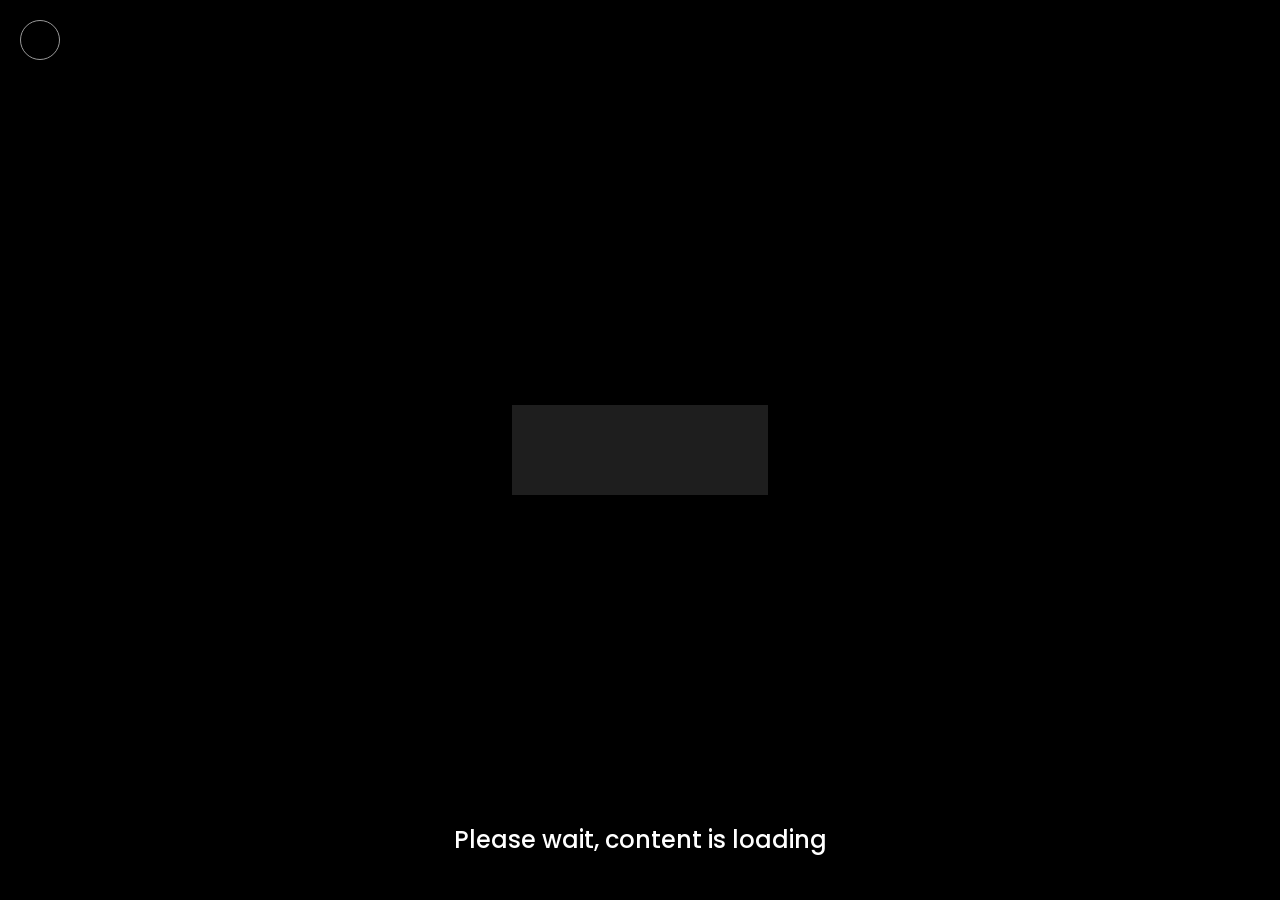
==== commit 83a6931e: "Add files via upload" ====
--- a/about.html
+++ b/about.html
@@ -14,10 +14,10 @@
     
     <title>Montoya - Creative Portfolio Template</title>
     <meta name="viewport" content="width=device-width, initial-scale=1.0" />
-    <meta name="description" content="Download the best Creative Portfolio HTML Template in 2024" />
-    <meta name="author" content="ClaPat Studio">
+    <meta name="description" content="About me" />
+    <meta name="author" content="Bernhard Zulch">
     <meta charset="UTF-8" />    
-    <link rel="icon" type="image/ico" href="favicon.ico" />
+     <link rel="icon" type="image/ico" href="images/favicon.png" />
     <link href="style.css" rel="stylesheet" />
     <link href="css/all.min.css" rel="stylesheet" />
     <link href="https://fonts.googleapis.com/css?family=Poppins:300,400,500,600,700" rel="stylesheet">
@@ -61,8 +61,8 @@
                 <!-- Logo -->
                 <div id="logo" class="hide-ball">
                     <a class="ajax-link" data-type="page-transition" href="index.html">
-                        <img class="black-logo" src="images/logo.png" alt="ClaPat Logo">
-                        <img class="white-logo" src="images/logo-white.png" alt="ClaPat Logo">
+                        <img class="black-logo" src="images/logonew.png" alt="ClaPat Logo">
+                        <img class="white-logo" src="images/logonew.png" alt="ClaPat Logo">
                     </a>
                 </div>
                 <!--/Logo -->
@@ -74,23 +74,11 @@
                         <div class="outer">
                             <div class="inner">           
                                 <ul data-breakpoint="10025" class="flexnav">
-                                    <li class="link menu-timeline"><a class="" href="#"><div class="before-span"><span data-hover="Portfolio">Portfolio</span></div></a>
-                                        <ul>
-                                            <li><a class="ajax-link" href="index.html" data-type="page-transition">Overlapping Gallery</a></li>
-                                            <li><a class="ajax-link" href="index-showcase-grid.html" data-type="page-transition">Portfolio Grid</a></li>
-                                            <li><a class="ajax-link" href="index-showcase-gallery.html" data-type="page-transition">Archive Gallery</a></li> 
-                                        </ul>
-                                    </li>
-                                    <li class="link menu-timeline"><a class="ajax-link active" data-type="page-transition" href="about.html"><div class="before-span"><span data-hover="About">About</span></div></a></li>
+                                     <li class="link menu-timeline"><a class="ajax-link" data-type="page-transition" href="index.html"><div class="before-span"><span data-hover="Home">Home</span></div></a></li>
+                                    <li class="link menu-timeline"><a class="ajax-link" data-type="page-transition" href="about.html"><div class="before-span"><span data-hover="About">About</span></div></a></li>
                                     <li class="link menu-timeline"><a class="ajax-link" data-type="page-transition" href="contact.html"><div class="before-span"><span data-hover="Contact">Contact</span></div></a></li>
-                                    <li class="link menu-timeline"><a class="" href="#"><div class="before-span"><span data-hover="More">More</span></div></a>
-                                        <ul>
-                                            <li><a class="ajax-link" href="typography.html" data-type="page-transition">Typography</a></li>                                         
-                                            <li><a class="ajax-link" href="multimedia.html" data-type="page-transition">Multimedia</a></li>
-                                            <li><a class="ajax-link" href="shortcodes.html" data-type="page-transition">Shortcodes</a></li>
-                                        </ul>
-                                    </li>
-                                </ul>            
+                                    
+                                </ul>           
                             </div>
                         </div> 
                     </div>          
@@ -133,9 +121,9 @@
                         <div id="hero-styles">
                             <div id="hero-caption" class="content-full-width parallax-scroll-caption text-align-center height-title">
                                 <div class="inner">                                    
-                                    <h1 class="hero-title caption-timeline primary-font-title"><span>Our Studio</span></h1>
+                                    <h1 class="hero-title caption-timeline primary-font-title"><span>Crafting Futures</span></h1>
                                     <div class="hero-subtitle caption-timeline">
-                                    	<span>WE ARE A CREATIVE STUDIO, SPECIALIZED IN STRATEGY, BRANDING <br class="destroy"> DESIGN, AND DEVELOPMENT. OUR WORK IS ALWAYS AT THE INTERSECTION <br class="destroy"> OF DESIGN AND TECHNOLOGY.</span>
+                                    	<span>I bridge complex product systems with elegant, friction-free interactions. Operating as a Lead Product Designer and Creative Director, I engineer high-velocity digital ecosystems that turn user intent into effortless execution.</span>
                                     </div>                                   
                                 </div>
                             </div>
@@ -172,10 +160,10 @@
                                 
                                 	<div class="clipped-image-pin">                                    	
                                         <div class="clipped-image">
-                                            <img src="images/about.jpg" alt="Image Title">
+                                            <img src="images/bio.png" alt="Image Title">
                                             <div class="content-video-wrapper">
                                                 <video loop muted playsinline class="bgvid">
-                                                    <source src="images/about.mp4" type="video/mp4">
+                                                    <source src="images/bio.png" type="video/mp4">
                                                 </video>
                                             </div>
                                             <div class="clipped-image-gradient"></div>
@@ -194,14 +182,14 @@
                             
                             
                             <!-- Row -->
-                            <div class="content-row text-align-center dark-section" data-bgcolor="#0c0c0c">
+                            <div class="content-row row_padding_bottom text-align-center dark-section" data-bgcolor="#0c0c0c">
                             
                             
                             	<div class="move-thumbs-wrapper">
                                 
                                 	<div class="start-thumbs-caption">
-                                    	<h2 class="primary-font-title big-title has-mask-fill">Recognitions</h2>
-                                        <p>OUR PRESTIGIOUS DESIGN AWARDS</p>
+                                    	<h2 class="primary-font-title big-title has-mask-fill">My Footprint</h2>
+                                        <p>Directing product vision for enterprise and startups.</p>
                                     </div>
                                 
                                     
@@ -275,119 +263,31 @@
                             <!--/Row -->
                             
                             
-                            
+                           
+							
+                            
+                        
+                        
                             <!-- Row -->
-                            <div class="content-row full row_padding_left row_padding_right row_padding_bottom text-align-center dark-section" data-bgcolor="#0c0c0c">
-                                
-                                <hr><hr><hr class="destroy">
-                                <h2 class="big-title primary-font-title no-margins has-mask-fill">More Awards</h2>
-                                <hr><hr><hr><hr class="destroy">
-                                
-                                <!-- Flex Lists --> 
-                                <ul class="flex-lists-wrapper">                                                            
-                                    <li class="flex-list link has-animation">
-                                        <span class="flex-list-left">Awwwards</span>
-                                        <span class="flex-list-center">Developer Award, Site of the Day, Honorable Mention</span>
-                                        <span class="flex-list-right">x08 Awards</span>
-                                    </li>
-                                    <li class="flex-list link has-animation">
-                                        <span class="flex-list-left">CSS Design Awards</span>
-                                        <span class="flex-list-center">Website of the Day, Special Kudos</span>
-                                        <span class="flex-list-right">x06 Awards</span>
-                                    </li>
-                                    <li class="flex-list link has-animation">
-                                    	<span class="flex-list-left">Behance</span>
-                                        <span class="flex-list-center">Featured UX/UI and XD Design</span>
-                                        <span class="flex-list-right">x04 Awards</span>
-                                    </li>
-                                    <li class="flex-list link has-animation">
-                                        <span class="flex-list-left">CSS Light</span>
-                                        <span class="flex-list-center">Featured Website, Featured Design</span>
-                                        <span class="flex-list-right">x12 Awards</span>
-                                    </li>
-                                    <li class="flex-list link has-animation">
-                                        <span class="flex-list-left">FWA Awards</span>
-                                        <span class="flex-list-center">FWA of the day, FWA of the month</span>
-                                        <span class="flex-list-right">x04 Awards</span>
-                                    </li>
-                                    <li class="flex-list link has-animation">
-                                        <span class="flex-list-left">One Page Love</span>
-                                        <span class="flex-list-center">Site of the Day</span>
-                                        <span class="flex-list-right">x10 Awards</span>
-                                    </li>
-                                    <li class="flex-list link has-animation">
-                                        <span class="flex-list-left">SiteInspire</span>
-                                        <span class="flex-list-center">Featured Website</span>
-                                        <span class="flex-list-right">x08 Awards</span>
-                                    </li>
-                                    <li class="flex-list link has-animation">
-                                        <span class="flex-list-left">CSS Winner</span>
-                                        <span class="flex-list-center">Site of the Day, Special Mention</span>
-                                        <span class="flex-list-right">x12 Awards</span>
-                                    </li>                        
-                                </ul>
-                                
-                                <hr class="destroy">
-                            
-                            </div> 
-                            <!--/Row -->
-							
-							
-                            
-                        
-                        
-                            <!-- Row -->
-                            <div class="content-row row_padding_top row_padding_bottom light-section change-header-color has-clip-path" data-bgcolor="#fff">
+                            <div class="content-row row_padding_top_xs row_padding_bottom light-section change-header-color has-clip-path" data-bgcolor="#fff">
                                 
                                 <hr class="destroy"><hr class="destroy">
                                 
 								
 								<div class="pinned-section">
                                     <div class="pinned-element left">
-                                        <h2 class="big-title primary-font-title no-margins"><span class="has-mask-fill">Our</span><br><span class="has-mask-fill">Services</span></h2>
+                                        <h2 class="big-title primary-font-title no-margins"><span class="has-mask-fill">My</span><br><span class="has-mask-fill">Services</span></h2>
                                     </div>
                                     
                                     <div class="scrolling-element right">
                                     	<dl class="accordion has-animation">
-											<dt>
-												<span class="link"><div>Web Design</div></span>
-												<div class="acc-icon-wrap parallax-wrap">
-													<div class="acc-button-icon parallax-element">
-														<i class="fa fa-arrow-right"></i>
-													</div>
-												</div>
-											</dt>
-											<dd class="accordion-content">We create stunning and user-friendly websites that make a lasting impression and drive conversions.</dd>
-
-											<dt>
-												<span class="link"><div>Mobile App Development</div></span>
-												<div class="acc-icon-wrap parallax-wrap">
-													<div class="acc-button-icon parallax-element">
-														<i class="fa fa-arrow-right"></i>
-													</div>
-												</div>
-											</dt>
-											<dd class="accordion-content">Our team crafts innovative and feature-rich mobile applications that cater to the needs of modern users.</dd>
-
-											<dt>
-												<span class="link"><div>E-Commerce Solutions</div></span>
-												<div class="acc-icon-wrap parallax-wrap">
-													<div class="acc-button-icon parallax-element">
-														<i class="fa fa-arrow-right"></i>
-													</div>
-												</div>
-											</dt>
-											<dd class="accordion-content">We build seamless online shopping experiences that empower businesses to reach customers globally.</dd>
-
-											<dt>
-												<span class="link"><div>Digital Marketing</div></span>
-												<div class="acc-icon-wrap parallax-wrap">
-													<div class="acc-button-icon parallax-element">
-														<i class="fa fa-arrow-right"></i>
-													</div>
-												</div>
-											</dt>
-											<dd class="accordion-content">Our strategic digital marketing campaigns help businesses amplify their online presence and achieve their growth goals.</dd>
+											
+
+											
+
+											
+
+											
 
 											<dt>
 												<span class="link"><div>UI/UX Design</div></span>
@@ -397,57 +297,66 @@
 													</div>
 												</div>
 											</dt>
-											<dd class="accordion-content">We design intuitive and visually appealing user interfaces that enhance user experiences and streamline interactions.</dd>
-
-											<dt>
-												<span class="link"><div>Brand Strategy</div></span>
+											<dd class="accordion-content">Crafting scalable, zero-friction digital ecosystems that maximize user engagement and LTV.
+Transforming complex business logic and system architecture into fluid, high-fidelity user interactions that minimize cognitive load.</dd>
+                                            
+
+                                            <dt>
+												<span class="link"><div>Digital Marketing</div></span>
 												<div class="acc-icon-wrap parallax-wrap">
 													<div class="acc-button-icon parallax-element">
 														<i class="fa fa-arrow-right"></i>
 													</div>
 												</div>
 											</dt>
-											<dd class="accordion-content"> Our brand strategists develop strong and compelling brand identities that resonate with target audiences.</dd>
+											<dd class="accordion-content">Accelerating market share through data-driven campaigns and conversion path optimization.
+Architecting high-conversion performance funnels backed by behavioral insights to turn cold traffic into scalable revenue pipelines.</dd>
 
 											<dt>
-												<span class="link"><div>SEO Optimization</div></span>
+												<span class="link"><div>Brand & Creative Strategy</div></span>
 												<div class="acc-icon-wrap parallax-wrap">
 													<div class="acc-button-icon parallax-element">
 														<i class="fa fa-arrow-right"></i>
 													</div>
 												</div>
 											</dt>
-											<dd class="accordion-content">We optimize websites to improve search engine visibility, driving organic traffic and increasing online visibility.</dd>
+											<dd class="accordion-content">Leveraging high-value insights to fuel revenue and customer growth through multi-platform positioning.
+Engineering systemic, market-focused visual strategies that uniquely position future-tech and enterprise products to generate high-intent inbound leads.</dd>
+
+											
 
 											<dt>
-												<span class="link"><div>Social Media Management</div></span>
+												<span class="link"><div>Demand & Growth Strategy</div></span>
 												<div class="acc-icon-wrap parallax-wrap">
 													<div class="acc-button-icon parallax-element">
 														<i class="fa fa-arrow-right"></i>
 													</div>
 												</div>
 											</dt>
-											<dd class="accordion-content">Our social media experts manage and curate engaging content, fostering meaningful connections with audiences.</dd>
+											<dd class="accordion-content">Transforming product visibility into measurable brand-qualified leads and actionable market expansion.
+Deploying hyper-targeted acquisition frameworks and behavioral tracking systems to capture high-intent inbound leads, optimize funnel velocity, and drive predictable pipeline volume.</dd>
 
 											<dt>
-												<span class="link"><div>Content Creation</div></span>
+												<span class="link"><div>Graphic & Brand Design</div></span>
 												<div class="acc-icon-wrap parallax-wrap">
 													<div class="acc-button-icon parallax-element">
 														<i class="fa fa-arrow-right"></i>
 													</div>
 												</div>
 											</dt>
-											<dd class="accordion-content">Our creative team produces compelling and impactful content that tells your brand's story and captivates your audience.</dd>
+											<dd class="accordion-content">Transforming brand intent into high-fidelity visual architectures and targeted market demand.
+By pairing rigorous system logic with premium aesthetics, I develop comprehensive identity systems that establish trust at scale. This framework directly governs social media design tracks, deploying hyper-targeted digital assets that capture high-intent inbound leads and maximize top-of-funnel conversion.</dd>
 
 											<dt>
-												<span class="link"><div>Data Analytics</div></span>
+												<span class="link"><div>Motion & Kinetic Systems</div></span>
 												<div class="acc-icon-wrap parallax-wrap">
 													<div class="acc-button-icon parallax-element">
 														<i class="fa fa-arrow-right"></i>
 													</div>
 												</div>
 											</dt>
-											<dd class="accordion-content">We analyze data to uncover valuable insights and guide data-driven decision-making for business growth and success.</dd>
+											<dd class="accordion-content">Unifying static layouts with fluid interface choreography to maximize digital engagement.
+I inject cinematic, dark-mode visual assets and responsive, haptic-driven movement into digital products to eliminate user cognitive load. This behavioral design system naturally scales into high-velocity video editing and production, streamlining complex system narratives into high-retention, cross-platform video content built for brand growth.</dd>
                                     	</dl>    
                                     </div>
                                 </div>
@@ -472,29 +381,29 @@
                             
                             
                             <!-- Row -->
-                            <div class="content-row full row_padding_bottom dark-section" data-bgcolor="#0c0c0c">
+                            <div class="content-row full  dark-section" data-bgcolor="#0c0c0c">
                             
                                 <div class="moving-gallery bw-gallery">
                                     <ul class="wrapper-gallery">
                                         <li class="link">
-                                            <a target="_blank" href="https://www.clapat.com/"><img src="images/client-05.png" alt="client"></a>
-                                            <div class="moving-gallery-caption">Karioca Studio</div>                                          
-                                        </li>
-                                        <li class="link">
-                                            <a target="_blank" href="https://www.clapat.com/"><img src="images/client-01.png" alt="client"></a>
-                                            <div class="moving-gallery-caption">Andre</div>                                          
-                                        </li>
-                                        <li class="link">
-                                            <a target="_blank" href="https://www.clapat.com/"><img src="images/client-02.png" alt="client"></a>
-                                            <div class="moving-gallery-caption">Mattey Webber</div>               
-                                        </li>
-                                        <li class="link">
-                                            <a target="_blank" href="https://www.clapat.com/"><img src="images/client-03.png" alt="client"></a>
-                                            <div class="moving-gallery-caption">ClaPat Themes</div>                   
-                                        </li>
-                                        <li class="link">
-                                            <a target="_blank" href="https://www.clapat.com/"><img src="images/client-04.png" alt="client"></a>
-                                            <div class="moving-gallery-caption">California</div>                   
+                                            <a ><img src="images/client-05.png" alt="client"></a>
+                                            <div class="moving-gallery-caption">Mukuru</div>                                          
+                                        </li>
+                                        <li class="link">
+                                            <a ><img src="images/client-01.png" alt="client"></a>
+                                            <div class="moving-gallery-caption">Slack</div>                                          
+                                        </li>
+                                        <li class="link">
+                                            <a ><img src="images/client-02.png" alt="client"></a>
+                                            <div class="moving-gallery-caption">Checkers Sixty60</div>               
+                                        </li>
+                                        <li class="link">
+                                            <a  ><img src="images/client-03.png" alt="client"></a>
+                                            <div class="moving-gallery-caption">Woolworths</div>                   
+                                        </li>
+                                        <li class="link">
+                                            <a ><img src="images/client-04.png" alt="client"></a>
+                                            <div class="moving-gallery-caption">Skrmiish</div>                   
                                         </li>
                                     </ul>
                                 </div>
@@ -502,24 +411,24 @@
                                 <div class="moving-gallery fw-gallery">
                                     <ul class="wrapper-gallery">
                                         <li class="link">
-                                            <a target="_blank" href="https://www.clapat.com/"><img src="images/client-08.png" alt="client"></a>
-                                            <div class="moving-gallery-caption">Rare View</div>                                              
-                                        </li>
-                                        <li class="link">
-                                            <a target="_blank" href="https://www.clapat.com/"><img src="images/client-05.png" alt="client"></a>
-                                            <div class="moving-gallery-caption">Karioca Studio</div>                                              
-                                        </li>
-                                        <li class="link">
-                                            <a target="_blank" href="https://www.clapat.com/"><img src="images/client-06.png" alt="client"></a>
-                                            <div class="moving-gallery-caption">Tetris</div>                   
-                                        </li>
-                                        <li class="link">
-                                            <a target="_blank" href="https://www.clapat.com/"><img src="images/client-07.png" alt="client"></a>
-                                            <div class="moving-gallery-caption">Harington</div>                   
-                                        </li>
-                                        <li class="link">
-                                            <a target="_blank" href="https://www.clapat.com/"><img src="images/client-08.png" alt="client"></a>
-                                            <div class="moving-gallery-caption">Rare View</div>                   
+                                            <a  ><img src="images/client-08.png" alt="client"></a>
+                                            <div class="moving-gallery-caption">Euromoney</div>                                              
+                                        </li>
+                                        <li class="link">
+                                            <a ><img src="images/client-05.png" alt="client"></a>
+                                            <div class="moving-gallery-caption">Mukuru</div>                                              
+                                        </li>
+                                        <li class="link">
+                                            <a  ><img src="images/client-06.png" alt="client"></a>
+                                            <div class="moving-gallery-caption">Kenya Airways</div>                   
+                                        </li>
+                                        <li class="link">
+                                            <a ><img src="images/client-07.png" alt="client"></a>
+                                            <div class="moving-gallery-caption">Luno</div>                   
+                                        </li>
+                                        <li class="link">
+                                            <a  ><img src="images/client-08.png" alt="client"></a>
+                                            <div class="moving-gallery-caption">Euromoney</div>                   
                                         </li>
                                     </ul>
                                 </div>
@@ -527,31 +436,7 @@
                             </div> 
                             <!--/Row -->
                             
-                            
-                            <!-- Row -->
-                            <div class="content-row full row_padding_top row_padding_bottom dark-section" data-bgcolor="#0c0c0c">
-                                
-								<ul class="team-members-list" data-fx="1">
-                                    <li class="link has-hover-image" data-img="images/team1.jpg">
-                                        <div class="team-member has-animation"><span>Since 2010</span><div class="primary-font-title">Tom Harrison</div><span>Web Designer</span></div>
-                                    </li>
-                                    <li class="link has-hover-image" data-img="images/team2.jpg">
-                                        <div class="team-member has-animation"><span>Since 2012</span><div class="primary-font-title">Ricky Romano</div><span>UX Designer</span></div>
-                                    </li>
-                                    <li class="link has-hover-image" data-img="images/team3.jpg">
-                                        <div class="team-member has-animation"><span>Since 2014</span><div class="primary-font-title">Jane Reeves</div><span>Art Director</span></div>
-                                    </li>
-                                    <li class="link has-hover-image" data-img="images/team4.jpg">
-                                        <div class="team-member has-animation"><span>Since 2016</span><div class="primary-font-title">Billy Craft</div><span>Developer</span></div>
-                                    </li>
-                                    <li class="link has-hover-image" data-img="images/team5.jpg">
-                                        <div class="team-member has-animation"><span>Since 2018</span><div class="primary-font-title">Cheryl Mezines</div><span>Support Guy</span></div>
-                                    </li>
-                                </ul>
-                                
-                            </div> 
-                            <!--/Row -->
-                            
+                           
                             
                             
                             
@@ -564,9 +449,9 @@
                             <div class="page-nav-wrap">
                                 <div class="page-nav-caption content-full-width text-align-center height-title">                                 
                                     <div class="inner">
-                                    	<div class="next-hero-subtitle caption-timeline"><span>CONTACT US AND LET'S BRING YOUR VISION TO LIFE</span></div>
-                                        <a class="page-title next-ajax-link-page" data-type="page-transition" data-centerline="Say Hey" href="contact.html">
-                                            <div class="next-hero-title primary-font-title caption-timeline"><span>Contact</span></div>
+                                    	<div class="next-hero-subtitle caption-timeline"><span>Let’s build the next generation of digital products.</span></div>
+                                        <a class="page-title next-ajax-link-page" data-type="page-transition" data-centerline="Say hello" href="contact.html">
+                                            <div class="next-hero-title primary-font-title caption-timeline"><span>Get in touch</span></div>
                                         </a>                                        
                                     </div>               
                                 </div>
@@ -583,7 +468,7 @@
                 
                 <!-- Footer -->
                 <footer class="hidden">        	
-                    <div id="footer-container">
+                     <div id="footer-container">
                         
                         <div id="backtotop" class="button-wrap left">
                             <div class="icon-wrap parallax-wrap">
@@ -595,18 +480,16 @@
                         </div>
                         
                         <div class="footer-middle">
-                            <div class="copyright">2024 © <a class="link" target="_blank" href="https://www.clapat.com/">ClaPat</a>. All rights reserved.</div>
+                            <div class="copyright">2026 © Bernhard Zulch. All rights reserved.</div>
                         </div>
                         
                         <div class="socials-wrap">            	
                             <div class="socials-icon"><i class="fa-solid fa-share-nodes"></i></div>
                             <div class="socials-text">Follow Us</div>
                             <ul class="socials">
-                                <li><span class="parallax-wrap"><a class="parallax-element" href="https://www.dribbble.com/clapat" target="_blank">Db</a></span></li>
-                                <li><span class="parallax-wrap"><a class="parallax-element" href="https://www.twitter.com/clapatdesign" target="_blank">Tw</a></span></li>
-                                <li><span class="parallax-wrap"><a class="parallax-element" href="https://www.behance.com/clapat" target="_blank">Be</a></span></li>
-                                <li><span class="parallax-wrap"><a class="parallax-element" href="https://www.facebook.com/clapat.ro" target="_blank">Fb</a></span></li>
-                                <li><span class="parallax-wrap"><a class="parallax-element" href="https://www.instagram.com/clapat.themes/">In</a></span></li>
+                                <li><span class="parallax-wrap"><a class="parallax-element" href="https://www.linkedin.com/in/bernhard-zulch-0b9786127/" target="_blank">Li</a></span></li>
+                                
+                                <li><span class="parallax-wrap"><a class="parallax-element" href="https://www.instagram.com/iam_bernhard/?hl=en" target="_blank">In</a></span></li>
                             </ul>                
                         </div>
                         
